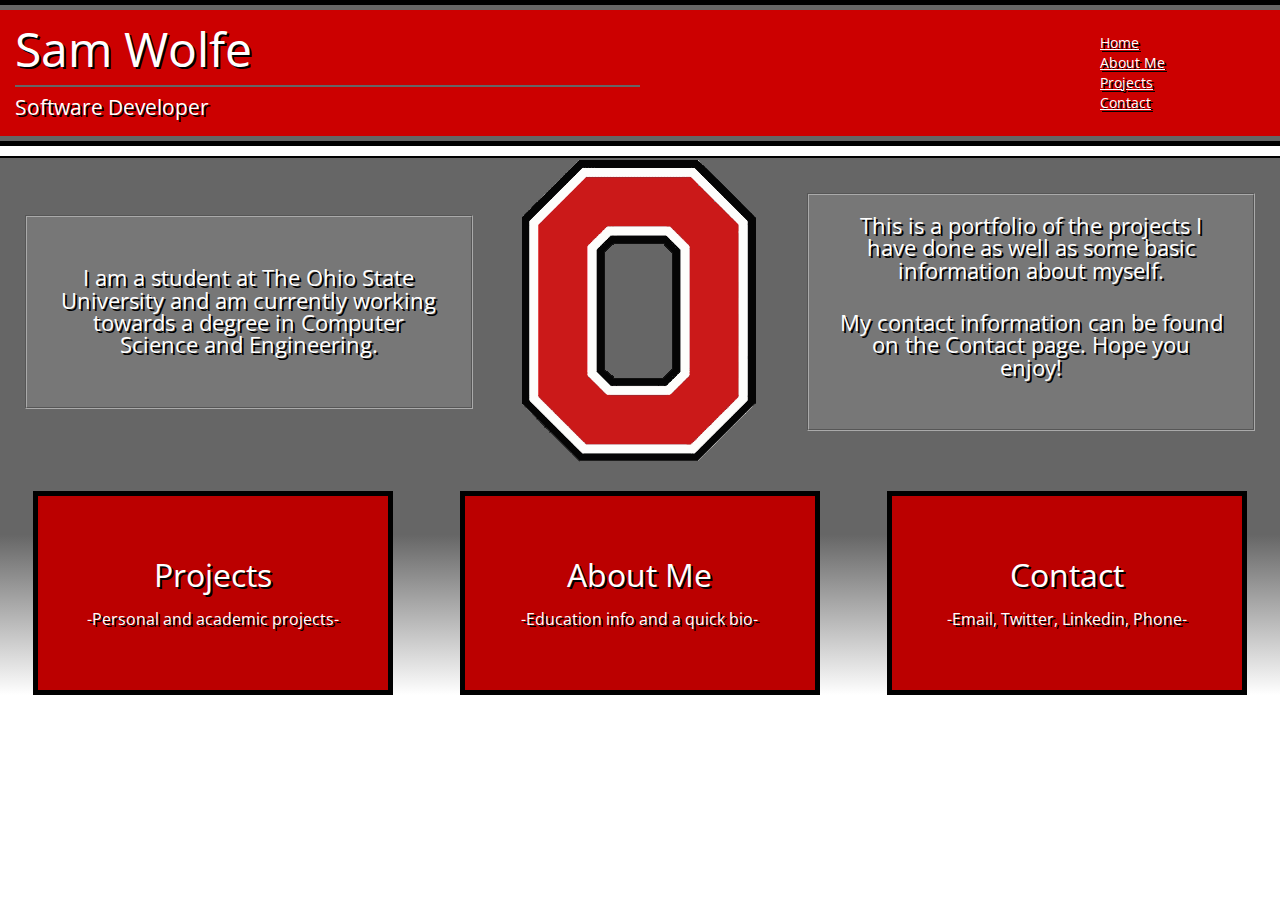
==== index.html @ 7b5d6588 "Adjusted the intro page to sound better." ====
<!DOCTYPE html>
<html>
  <head>
    <meta charset="UTF-8">
    <meta name="viewport" content="width=device-width, initial-scale=1">
    <link href='https://fonts.googleapis.com/css?family=Open+Sans' rel='stylesheet' type='text/css'>
    <link rel="stylesheet" href="css/reset.css">
    <link rel="stylesheet" href="css/style.css">
    <link rel="stylesheet" href="css/responsive.css">
    <title>Portfolio - Contact</title>
  </head>
  <body id="homeBody">

    <header class="lineTitleBlack lineTitleBlackHome">
      <div class="lineTitleGrey">
        <div class="lineTitle"><a href="index.html" id="homepageLink">Sam Wolfe <br><p id="lineTitleSubtext"> Software Developer</a></p>
          <nav id = "desktopNav">
            <ul>
              <li><a href="index.html">Home</a></li>
              <li><a href="about.html">About Me</a></li>
              <li><a href="projects.html">Projects</a></li>
              <li><a href="contact.html">Contact</a></li>
            </ul>
          </nav>
        </div>
      </div>
    </header>

    <div id="homepageHeadingContainer">
      <div class="homeDescription">
        <p></p>
        <p>I am a student at The Ohio State University
        and am currently working towards a degree in
        Computer Science and Engineering.</p>
      </div>
      <img src="img/osu.png" alt="OSU logo"></img>
      <div class="homeDescription">
        <p>This is a portfolio of the projects I have done
           as well as some basic information about myself.</p>
        <p>My contact information can be found on the Contact
         page. Hope you enjoy!</p>
      </div>
    </div>

    <div id="homepageButtonContainer">
      <a href="projects.html">
        <div class="homeButton">
          <p>Projects</p>
          <p class="homeButtonSubtext">-Personal and academic projects-</p>
        </div>
      </a>
      <a href="about.html">
        <div class="homeButton">
          <p>About Me</p>
          <p class="homeButtonSubtext">-Education info and a quick bio-</p>
        </div>
      </a>
      <a href="contact.html">
        <div class="homeButton">
          <p>Contact</p>
          <p class="homeButtonSubtext">-Email, Twitter, Linkedin, Phone-</p>
        </div>
      </a>
    </div>

  </body>
</html>
---- css/style.css ----
/************************************
          BEGIN GENERAL STYLING

**********************************?

/*Default styling for most elements.*/
body{
  background: radial-gradient(ellipse at 70% 70%, #fff 0%,#eee 30%, #ccc 60%, #bbb 100%) fixed;
  font-family: 'Open Sans', sans-serif;
  text-shadow: 2px 2px 0px black;
  color: white;
}

#projectsBody{
  color:black;
}

a{
  color: white;
}

a:checked{
  color: #666;
}


.hide{
  opacity: 0;
}
/*******************************************************
            lineTitle - (Top bar of the page)
*******************************************************/
.lineTitleBlack{
  background-color: black;
  padding: 5px 0 5px 0;
  margin-bottom: 8vh;
}

.lineTitleGrey{
  padding: 5px 0 5px 0;
  background-color: #666;
}

.lineTitle{
  padding: 15px;
  background-color: #cc0000;
  color: white;
  font-size: 3em;
}

#homepageLink{
  text-decoration: none;
}

#lineTitleSubtext{
  display: inline-block;
  border-top-style: solid;
  border-top-width: 2px;
  border-top-color: #666;
  font-size: 1.3rem;
  padding-top: 10px;
  width: 50%;
}

/*******************************************************
            Nav - (Navigation pane on the top bar)
*******************************************************/

#desktopNav{
  float: right;
  font-size: .9rem;
  color: #fff;
  line-height: 20px;
  margin-top: -40px;
  margin-right: 8%;
}

.line{
  background-color: #cc0000;
  border: 5px solid #666;
  border-left-width: 0;
  padding: 3vh;
  color: #fff;
  font-size: 2em;
}

.noStyle{
  text-decoration: none;
  display: block;
}

/*********************************************************

                    START PROJECTS PAGE

  *******************************************************/

/*Maker header flow a bit better with the filter bar
by removing the bottom grey line.*/
.lineTitleBlackProjects{
  background-color: black;
  padding-top: 5px
}

.lineTitleGreyProjects{
  padding-top: 5px;
  background-color: #666;
}

/*Set up the filter lagnuage bar*/
#langNav{
  text-shadow: 1px 1px 0 black;
  display: flex;
  justify-content: center;
  flex-wrap: wrap;
  background-color: #666;
  border-top: 5px solid black;
  border-bottom: 5px solid black;
  color: white;
}

#projectsLabel{
  min-width: 95vw;
  text-align: center;
  padding: 5px 0 10px 0;
  font-size: 2rem;
  border-bottom: 1px dashed black;
}

.langNavButton{
  display:inline-block;
  padding: 5px 10px 5px 10px;
  background-color: #999;
  border: 2px solid black;
  margin: 10px
}

.langNavButton:hover{
  background-color: #ccc;
  cursor: pointer;
}

#buttonAll{
  background-color: #cc0000;
}

#buttonAll:hover{
  background-color: #ee0000;
}

.langNavFilter{
  display:inline-block;
  align-self: flex-start;
  padding: 5px 10px 5px 10px;
  background-color: #cc0000;
  border: 2px solid black;
  margin: 10px 20px 10px 0;
}

.langNavFilter:hover{
  cursor: default;
}

/*BEGIN PROJECT STYLES*/

/*Outer project box style*/
#projectsContainer{
  display: flex;
  flex-wrap: wrap;
  justify-content: center;
}

.projectBox{
  display: flex;
  justify-content: space-around;
  flex-wrap: wrap;
  text-shadow: none;
  background-color: #888;
  padding-top: 10px;
  border: 5px solid #aaa;
  margin: 10px;
  max-width: 430px;
  min-width: 350px;
}

/*Prohect Title*/
.beauty{
  width: 25%;
}

.projectTitle{
  width: 50%;
  text-align: center;
  color: white;
  font-size: 1.5em;
  text-shadow: 1px 1px 0 black;
  border-bottom: 2px solid #444;
  padding-bottom: 5px;
  margin-bottom: 20px;
}

/*Projects links and description*/
.projectInfo{
  display: flex;
  flex-direction: column;
  text-align: center;
  max-width: 50%;
}

.sourceLabel{
  margin-top: 5px;
  padding: 10px 0 10px 0;
  background-color: #cc0000;
  color: white;
  border: 2px solid black;
  border-bottom-width: 0;
}

.directLabel{
  padding: 10px 0 10px 0;
  background-color: #666;
  color: white;
  border: 2px solid black;
  border-bottom-width: 0;
}

.descriptionLabel{
  font-size: .9rem;
  border: 2px solid black;
  padding: 10px;
  background-color: #aaa;
}

/*Project languages list*/

.projectLanguages ul li{
  background-color: #777;
  margin: 5px;
  color: white;
}

.projectLanguages{
  background-color: #999;
  padding: 8px 5px 15px 5px;
  border: 2px groove #aaa;
}
.projectLanguages p{
  font-size: 1.2rem;
  border: 2px groove #aaa;
  margin-bottom: 5px;
  background-color: #aaa;
  padding: 5px;
}

.projectLanguages ul{
  text-align: center;
  line-height: 25px;
}

/*"Click here" Button*/

.projectClickHere{
  margin-top: 20px;
  margin-bottom: -5px;
  background-color: #333;
  color:white;
  width: 100%;
  text-align: center;
  padding: 4px 0 4px 0;
  font-size: .8rem;
  min-height: 20px;
}

.projectClickHere:hover{
  background-color: #aaa;
  cursor: pointer;
}


/*project large view styling*/

#largeViewOne, #largeViewTwo,
#largeViewThree, #largeViewFour{
  display:none;
}

/*Container for all of the items*/
.largeViewContainer{
  text-shadow: 1px 1px 0 black;
  color: white;
  display: flex;
  flex-wrap: wrap;
  flex-flow: column;
  align-items: center;
  background-color: #888;
  border: 5px solid #aaa;
  margin: 10px;
}

/*Title at the top of the box*/

.largeViewTitle{
  min-width: 95vw;
  text-align: center;
  margin-top: 10px;
  font-size: 1.5rem;
  margin-bottom: 15px;
}

/*Contains the Languages and Libraries Lists */
.largeViewContent{
  display: flex;
  justify-content: center;
  flex-wrap: wrap;
}

/*Styling for the Languages list*/
.largeViewLanguages{
  max-width: 20%;
  text-align: center;
  margin-right: 5%;
  min-width: 200px;
}

.redTitle{
  font-size: 1.2rem;
  padding: 10px 0 10px 0;
  background-color: #cc0000;
  border: 2px solid black;
  border-bottom-width: 0;
}

.largeViewLanguagesContent{
  background-color: #aaa;
  border: 2px solid black;
  border-bottom-width: 0;
}

.largeViewLanguagesContent div{
  border-bottom-width: 2px;
  border-bottom-color: black;
  border-bottom-style: solid;
  padding: 5px 0 12px 0;;
}

/*Styling for the source code and direct link list*/
.projectInfoLarge{
    display: flex;
    flex-direction: column;
    text-align: center;
}

.largeViewLinks{
  max-width: 20%;
  min-width: 200px;
  margin-right: 0;
  padding-right: 0;
}

/*Stling for the Libraries list */
.largeViewLibraries{
  max-width: 20%;
  text-align: center;
  margin-left: 5%;
  min-width: 200px;
}

.greyTitle{
  font-size: 1.2rem;
  padding: 10px 0 10px 0;
  background-color: #666;
  border: 2px solid black;
  border-bottom-width: 0;
}

.largeViewLibrariesContent{
  background-color: #aaa;
  border: 2px solid black;
  border-bottom-width: 0;
}

.largeViewLibrariesContent div{
  padding: 5px 0 12px 0;;
}

.listHeader{
  text-shadow: none;
  color: black;
  padding-bottom: 5px;
}

.libraryLink{
  border-bottom: 2px solid black;
}

.libraryLink a{
  text-shadow: none;
  color: black;
  font-size: .9rem;
}

/*Styling for the Commentary and Philosophy sections */
.largeViewFooter{
  display: flex;
  flex-wrap: wrap;
  justify-content: center;
  text-align: center;
  margin: 30px 0 30px 0;
}

/*Styling for Philosophy section */
.largeViewPhilosophy{
  background-color: #aaa;
  width: 25%;
  margin-right: 2%;
  border: 2px solid black;
  min-width: 250px;
}

.redTitleNoBorder{
  font-size: 1.2rem;
  padding: 10px 0 10px 0;
  background-color: #cc0000;
}

.largeViewPhilContent{
  text-align: left;
  padding: 5px 0 10px 10%;
  border-top: 2px solid black;
}

.largeViewPhilContent li{
  margin-top: 10px;
  list-style: inside;
}

/*Styling for Commentary section */
.greyTitleNoBorder{
  font-size: 1.2rem;
  padding: 10px 0 10px 0;
  background-color: #666;
}

.largeViewCommentary{
  background-color: #aaa;
  width: 25%;
  margin-left: 2%;
  border: 2px solid black;
  min-width: 250px;
}

.largeViewCommContent{
  border-top: 2px solid black;
  line-height: 20px;
  text-align: left;
  padding: 10px 5px 0 5px;
}

#buttonReturn{
  display:none;
  padding: 10px 20px 10px 20px;
  background-color: #cc0000;
  border: 2px solid black;
  margin: 10px
}

#buttonReturn:hover{
  background-color: #ee0000;
  cursor: pointer;
}

#mobileReturn{
  display: none;
  justify-content: space-around;
  color: white;
  background-color: black;
  text-shadow: none;
  text-align: center;
  padding: 10px 0 10px 0;
  font-size: .9em;
}

#mobileReturn a{
  margin-top: 5px;
}

/**************************************

      ABOUT PAGE

******************************************/
/*Adjust the spacing between the image and the top bar*/
.lineTitleBlackAbout{
  margin-bottom: 5px;
}

/*This contains the image and nav bar*/
#aboutImageDiv{
  width: 100%;
  background: linear-gradient(to right, #666 40%,#bb0000) fixed;
  padding: 20px 0;
  border-top: 2px solid black;
  border-bottom: 2px solid black;
}

/*Flex container for the imkage div and nav bar*/
#aboutHeading{
  display: flex;
  flex-wrap: wrap;
  align-items: center;
  justify-content: center;
}

/*Styling for nav list*/
#aboutNavList{
  margin-left: 3%;
  width: 180px;
  background: linear-gradient(180deg, #cc0000 30%, #666, #666);
  list-style: none;
  text-align: center;
  border: 3px solid black;
}

#aboutNavList li{
  padding: 12% 0;
}

.redBackground{
  background-color: #cc0000;
}

.redBackground:hover{
  background-color: #ee0000;
}

.greyBackground:hover{
  background-color: #777;
}

.lightGreyBackground{
  background-color: #666;
}

.lightGreyBackground:hover{
  background-color: #777;
}

.topBorder{
  border-top: 2px solid black;
}


/*Styling for the image*/
#aboutImage{
  display: block;
  border-radius: 100%;
  max-width: 200px
}

/*Container for everything below the image div */
#aboutContent{
  display: flex;
  flex-wrap: wrap;
  align-items: center;
  flex-flow: column;
  justify-content: space-around;
  margin: 20px auto;
}

/*Bio paragraph, red box*/
.bioParagraph{
  width: 100%;
  text-align: center;
  margin-top: 15px;
}

/*Styling for all boxes*/
.interests{
  background-color: #666;
  border: 3px solid black;
  margin-top: 20px;
  width: 80%;
}

/*Styling for only the top box*/
.intTop{
  background-color: #cc0000;
  border: 3px solid black;
  display: flex;
  flex-wrap: wrap;
  justify-content: center;
  align-items: center;
}

/*Styling for the lists in the first box*/
.bioList{
  display: block;
  list-style: circle;
  margin: 0 10%;
  padding-bottom: 20px;
}

.bioList li{
  margin-top: 10px;
}

/*Styling for the prargraphs in the last boxes*/
.interestsParagraph{
  padding: 40px 10% 20px 10%;
  text-align: center;
}

/********************************************

            BEGIN CONTACT PAGE

***********************************************/

/*Styling for the images*/
.contactImage{
  width: 200px;
  padding: 0 20px 20px 20px;
  border-bottom: 2px solid black;
}


/*Flex container for images and description*/
#contactContainer{
  display: flex;
  flex-wrap: wrap;
  justify-content: space-around;
  align-items: center;
}

.lineTitleBlackContact{
  background-color: black;
  padding: 5px 0 5px 0;
  margin-bottom: 8vh;
  margin-bottom: 150px;
}

.contactDescription{
  text-align: center;
  padding: 20px 0;
  text-shadow: none;
  font-size: 1.5em;
  color: black;
}

.contactInfo{

  text-align: center;
  padding: 40px;
}

#contactInfoContainer{
  background: linear-gradient(#666 30%, #fff) fixed;
  color: black;
  text-shadow: none;
}

/*The follow code is used only for the sticky footer*/
html,body{
  height: 100%;
}

.page-wrap{
  min-height: 100%;
  margin-bottom: -150px
}

.page-wrap:after{
  content: "";
  display: block;
}

#contactInfoContainer, .page-wrap:after{
  height: 150px;
}


/*********************************

      HOME PAGE STYLING

  ********************************/

/*White background looks better on this particular page*/
#homeBody{
  background: none;
}

/*Margin between the top bar and the content*/
.lineTitleBlackHome{
  margin-bottom: 10px;
}

/*Contains the two info boxes and the OSU logo*/
#homepageHeadingContainer{
  background-color: #666;
  border-top: 2px solid black;
  font-size: 1.4em;
  display: flex;
  flex-wrap: wrap;
  justify-content: space-around;
  align-items: center;
}

/*The following are all for the info boxes*/
.homeDescription{
  text-align: center;
  background-color: #777;
  width: 30%;
  padding: 20px 30px;
  border: 2px groove #aaa;
  min-width: 250px;
}

.homeDescription p{
  padding-bottom: 30px;
}



/*Container for the navigation buttons*/
#homepageButtonContainer{
  display: flex;
  flex-wrap: wrap;
  justify-content: space-around;
  align-items: center;
  background: linear-gradient(#666 30%, #fff);
}

/*Styling for the buttons*/
.homeButton{
  background-color: #bb0000;
  border: 5px solid black;
  font-size: 2em;
  margin-top: 25px;
  width: 30%;
  min-width: 350px;
  padding: 7vh 0;
  text-align: center;
}

#homepageButtonContainer a{
  text-decoration: none;
}

/*Hover styling for the buttons*/
.homeButton:hover{
  background-color: #ee0000;
}

.homeButtonSubtext{
  margin-top: 20px;
  font-size: .5em;
}
---- css/responsive.css ----
/***************************************
          Media Queries
***************************************/

/************************************************************
              Tablet - Landscape
************************************************************/
@media screen and (max-width: 1025px)
              and (min-height: 721px){

}

/************************************************************
              Tablet - Portrait
************************************************************/
@media screen and (max-width: 957px) /*768*/
  {


  #desktopNav{
    display: none;
  }

/*Adjust the title bar, center the text and remove the margin.*/
  .lineTitleBlack, .lineTitleBlackProjects{
    margin: 0px;
    text-align: center;
  }

  .lineTitleBlackContact{
    margin-bottom: 0px;
    text-align: center;
  }

  #mobileReturn{
    display: flex;
    margin-bottom: 20px;
  }

  .largeViewLanguages, .largeViewLinks, .largeViewLibraries, .largeViewFooter,
  .largeViewPhilosophy, .largeViewCommentary{
    margin: 5px;
  }

  #homepageHeadingContainer, #homepageButtonContainer{
    flex-flow: column;
  }

  #homepageHeadingContainer img{
    margin-top: 20px;
  }

  .homeDescription{
    margin-top: 20px;
  }
}

/************************************************************
    Widescreen/Low Height Monitor improvements
************************************************************/

@media screen and (max-height: 720px){

  /*Collapse the space between the title bar and leftColumn buttons
  as well as reduce the space internally between the leftColumn buttons. */

  .lineTitleBlack{
    margin-bottom: 1vh;
  }

}

/************************************************************
              Mobile Phone - Portrait
************************************************************/

@media screen and (max-height: 736px)
              and (max-width: 414px){


  /*Projects Page */

  .projectBox{
    margin: 5px 0 5px 0;
    min-width: 250px;
  }

  .projectInfo{
    justify-content: center;
    max-width: 50%;
  }

  .largeViewLanguages, .largeViewLinks, .largeViewLibraries, .largeViewFooter,
  .largeViewPhilosophy, .largeViewCommentary{
    margin: 5px 0 5px 0;
  }

  /*About page*/

  .interests{
    width: 100%;
    border: 2px 0 solid black;
  }

  .interestsParagraph{
    padding: 40px 4% 20px 4%;
  }

  #aboutNavList{
    margin: none;
    margin-top: 10px;
  }

  .lineTitleBlackContact{
    margin-bottom: 0px;
    text-align: center;
  }

  #mobileReturn{
    margin-bottom: 10px;
  }

  #homepageHeadingContainer img{
      width: 100px;
  }

  .homeDescription{
    min-width: 250px;
    margin: none;
    border-left: none;
    border-right: none;
    font-size: .8em;
  }

  .homeButton{
    min-width: 280px;
  }

}

/************************************************************
              Mobile Phone - Landscape
************************************************************/

@media screen and (max-height: 436px)
              and (max-width: 774px)
              and (min-width: 414px)
                {

/*Reduce the title bar and text size*/
  .lineTitle{
    padding: 8px;
    font-size: 2em;
  }

  #lineTitleSubtext{
    font-size: 1rem;
  }

  .line{
    font-size: 4vh;
    padding: 1.8vh;
  }

/*Make the large view look a little better when in phone landscape mode */
  .largeViewLibraries{
    margin-top: 10px;
  }
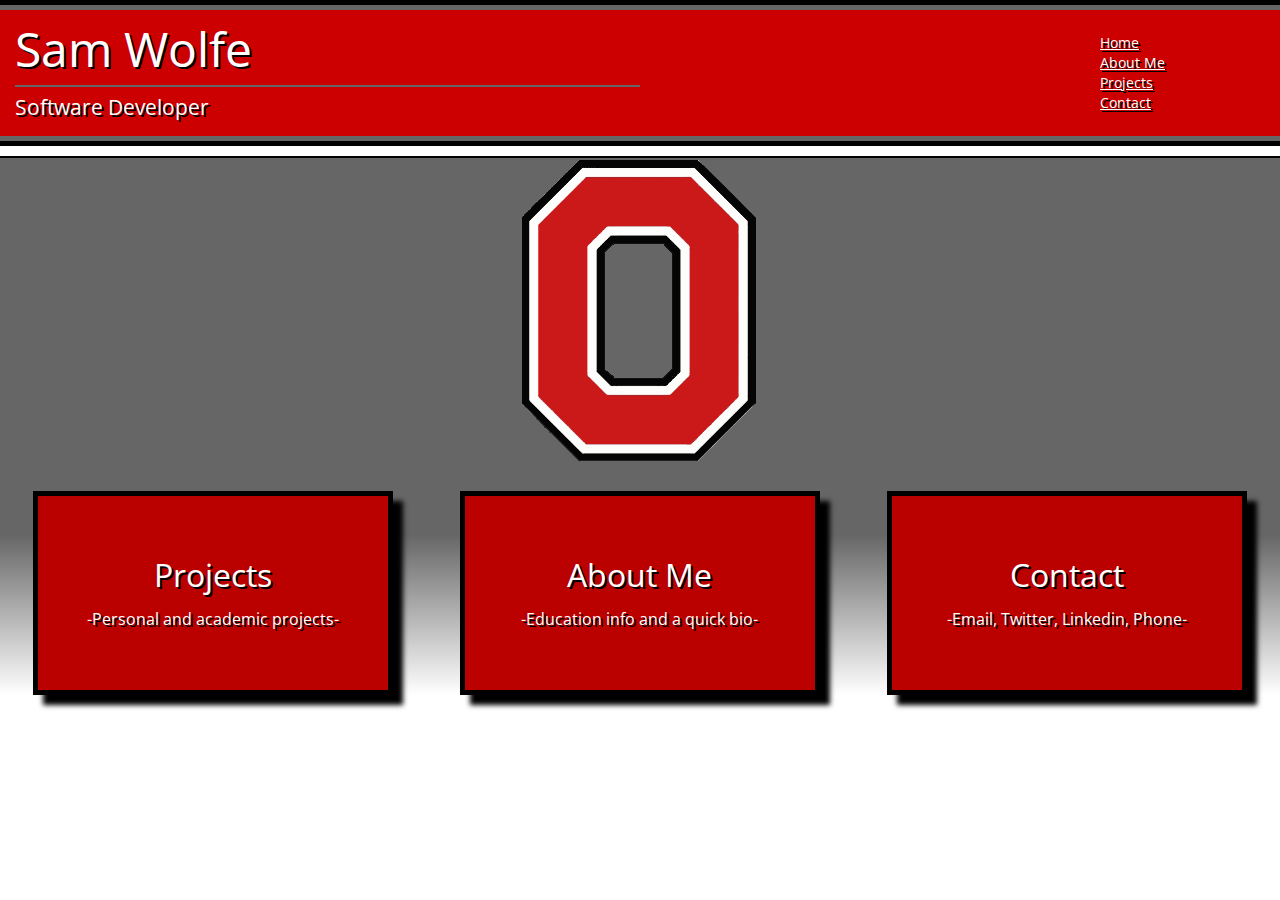
==== commit 00eb66e6: "Removed the text on the index page" ====
--- a/index.html
+++ b/index.html
@@ -27,19 +27,7 @@
     </header>
 
     <div id="homepageHeadingContainer">
-      <div class="homeDescription">
-        <p></p>
-        <p>I am a student at The Ohio State University
-        and am currently working towards a degree in
-        Computer Science and Engineering.</p>
-      </div>
       <img src="img/osu.png" alt="OSU logo"></img>
-      <div class="homeDescription">
-        <p>This is a portfolio of the projects I have done
-           as well as some basic information about myself.</p>
-        <p>My contact information can be found on the Contact
-         page. Hope you enjoy!</p>
-      </div>
     </div>
 
     <div id="homepageButtonContainer">
--- a/css/style.css
+++ b/css/style.css
@@ -103,7 +103,7 @@
   padding-top: 5px
 }
 
-.lineTitleGreyProjects{
+.lineTitleGreyProjects, .lineTitleGreyContact{
   padding-top: 5px;
   background-color: #666;
 }
@@ -482,6 +482,21 @@
 }
 
 #mobileReturn a{
+  margin-top: 5px;
+}
+
+#mobileReturnContact{
+  display: none;
+  justify-content: space-around;
+  color: white;
+  background-color: black;
+  text-shadow: none;
+  text-align: center;
+  padding: 10px 0 10px 0;
+  font-size: .9em;
+}
+
+#mobileReturnContact a{
   margin-top: 5px;
 }
 
@@ -742,6 +757,7 @@
   min-width: 350px;
   padding: 7vh 0;
   text-align: center;
+  box-shadow: 10px 10px 5px black;
 }
 
 #homepageButtonContainer a{
--- a/css/responsive.css
+++ b/css/responsive.css
@@ -34,7 +34,16 @@
 
   #mobileReturn{
     display: flex;
+    margin-bottom: 0px;
+  }
+
+  #mobileReturnContact{
+    display: flex;
     margin-bottom: 20px;
+  }
+
+  .bottomMargin{
+    margin-bottom: 10px;
   }
 
   .largeViewLanguages, .largeViewLinks, .largeViewLibraries, .largeViewFooter,
@@ -116,10 +125,6 @@
     text-align: center;
   }
 
-  #mobileReturn{
-    margin-bottom: 10px;
-  }
-
   #homepageHeadingContainer img{
       width: 100px;
   }
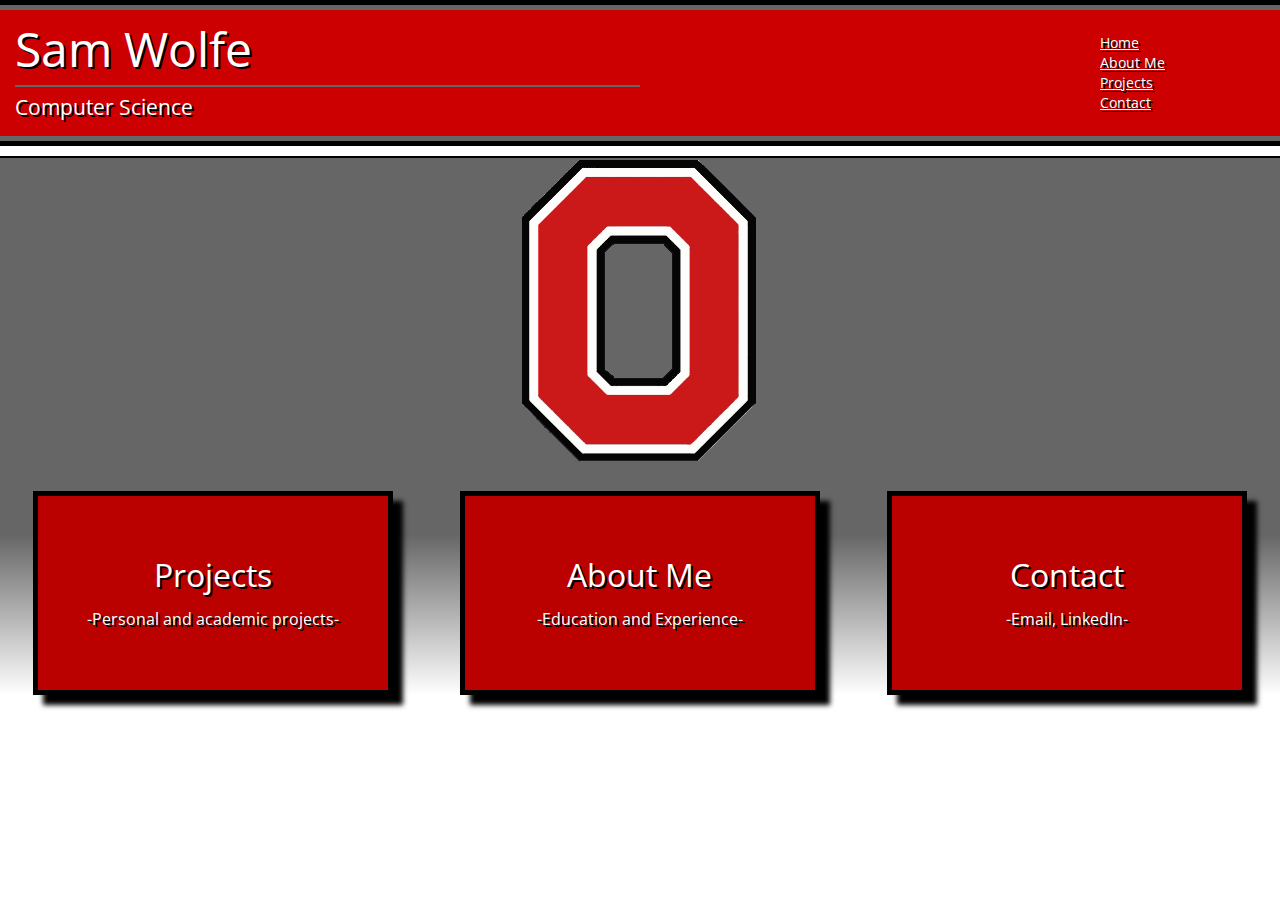
==== commit 99c6695d: "Add files via upload" ====
--- a/index.html
+++ b/index.html
@@ -1,55 +1,55 @@
-<!DOCTYPE html>
-<html>
-  <head>
-    <meta charset="UTF-8">
-    <meta name="viewport" content="width=device-width, initial-scale=1">
-    <link href='https://fonts.googleapis.com/css?family=Open+Sans' rel='stylesheet' type='text/css'>
-    <link rel="stylesheet" href="css/reset.css">
-    <link rel="stylesheet" href="css/style.css">
-    <link rel="stylesheet" href="css/responsive.css">
-    <title>Portfolio - Contact</title>
-  </head>
-  <body id="homeBody">
-
-    <header class="lineTitleBlack lineTitleBlackHome">
-      <div class="lineTitleGrey">
-        <div class="lineTitle"><a href="index.html" id="homepageLink">Sam Wolfe <br><p id="lineTitleSubtext"> Software Developer</a></p>
-          <nav id = "desktopNav">
-            <ul>
-              <li><a href="index.html">Home</a></li>
-              <li><a href="about.html">About Me</a></li>
-              <li><a href="projects.html">Projects</a></li>
-              <li><a href="contact.html">Contact</a></li>
-            </ul>
-          </nav>
-        </div>
-      </div>
-    </header>
-
-    <div id="homepageHeadingContainer">
-      <img src="img/osu.png" alt="OSU logo"></img>
-    </div>
-
-    <div id="homepageButtonContainer">
-      <a href="projects.html">
-        <div class="homeButton">
-          <p>Projects</p>
-          <p class="homeButtonSubtext">-Personal and academic projects-</p>
-        </div>
-      </a>
-      <a href="about.html">
-        <div class="homeButton">
-          <p>About Me</p>
-          <p class="homeButtonSubtext">-Education info and a quick bio-</p>
-        </div>
-      </a>
-      <a href="contact.html">
-        <div class="homeButton">
-          <p>Contact</p>
-          <p class="homeButtonSubtext">-Email, Twitter, Linkedin, Phone-</p>
-        </div>
-      </a>
-    </div>
-
-  </body>
-</html>
+<!DOCTYPE html>
+<html>
+  <head>
+    <meta charset="UTF-8">
+    <meta name="viewport" content="width=device-width, initial-scale=1">
+    <link href='https://fonts.googleapis.com/css?family=Open+Sans' rel='stylesheet' type='text/css'>
+    <link rel="stylesheet" href="css/reset.css">
+    <link rel="stylesheet" href="css/style.css">
+    <link rel="stylesheet" href="css/responsive.css">
+    <title>Portfolio - Contact</title>
+  </head>
+  <body id="homeBody">
+
+    <header class="lineTitleBlack lineTitleBlackHome">
+      <div class="lineTitleGrey">
+        <div class="lineTitle"><a href="index.html" id="homepageLink">Sam Wolfe <br><p id="lineTitleSubtext"> Computer Science</a></p>
+          <nav id = "desktopNav">
+            <ul>
+              <li><a href="index.html">Home</a></li>
+              <li><a href="about.html">About Me</a></li>
+              <li><a href="projects.html">Projects</a></li>
+              <li><a href="contact.html">Contact</a></li>
+            </ul>
+          </nav>
+        </div>
+      </div>
+    </header>
+
+    <div id="homepageHeadingContainer">
+      <img src="img/osu.png" alt="OSU logo"></img>
+    </div>
+
+    <div id="homepageButtonContainer">
+      <a href="projects.html">
+        <div class="homeButton">
+          <p>Projects</p>
+          <p class="homeButtonSubtext">-Personal and academic projects-</p>
+        </div>
+      </a>
+      <a href="about.html">
+        <div class="homeButton">
+          <p>About Me</p>
+          <p class="homeButtonSubtext">-Education and Experience-</p>
+        </div>
+      </a>
+      <a href="contact.html">
+        <div class="homeButton">
+          <p>Contact</p>
+          <p class="homeButtonSubtext">-Email, LinkedIn-</p>
+        </div>
+      </a>
+    </div>
+
+  </body>
+</html>
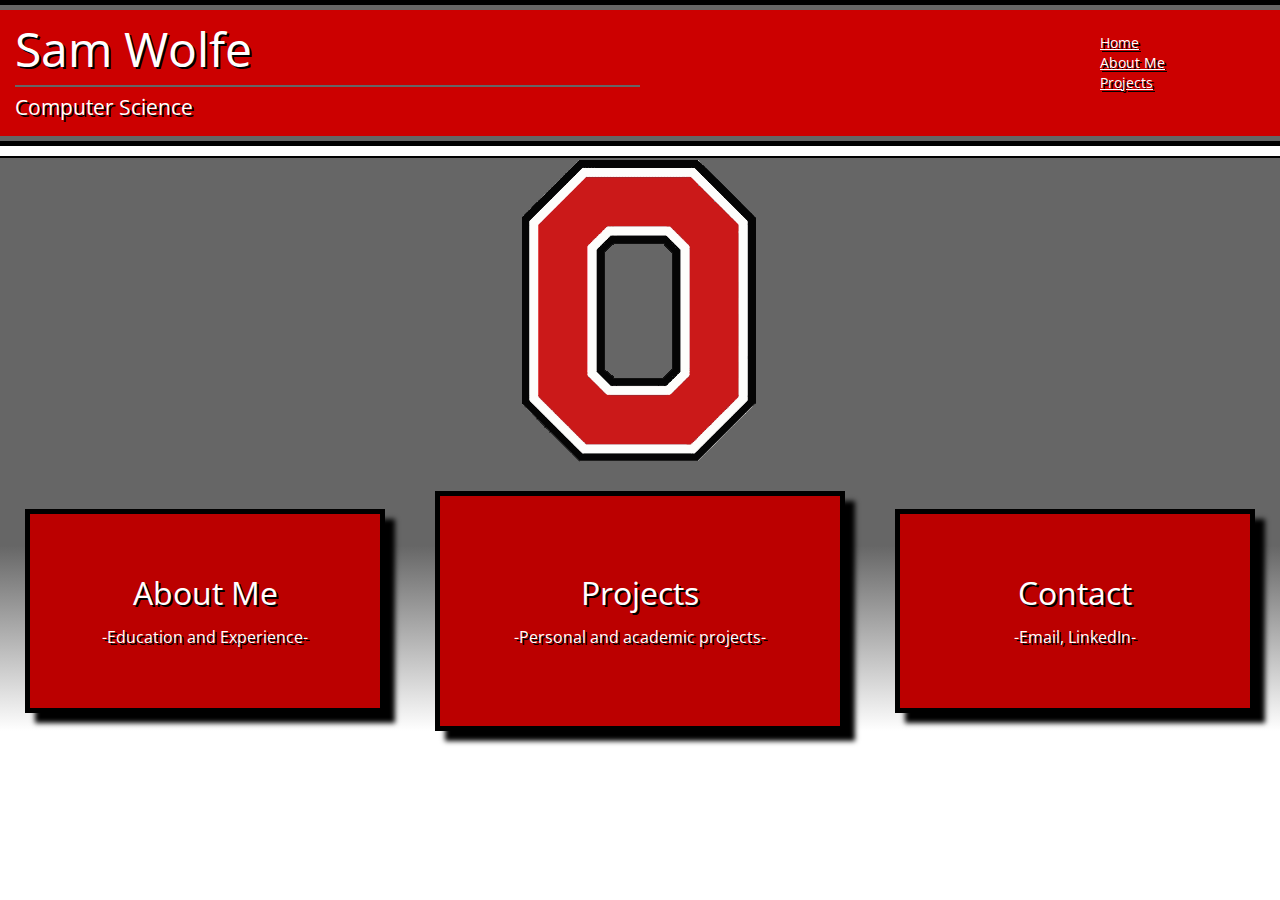
==== commit 7a8ec954: "Contact Page Removed" ====
--- a/index.html
+++ b/index.html
@@ -19,7 +19,6 @@
               <li><a href="index.html">Home</a></li>
               <li><a href="about.html">About Me</a></li>
               <li><a href="projects.html">Projects</a></li>
-              <li><a href="contact.html">Contact</a></li>
             </ul>
           </nav>
         </div>
@@ -31,19 +30,19 @@
     </div>
 
     <div id="homepageButtonContainer">
-      <a href="projects.html">
-        <div class="homeButton">
-          <p>Projects</p>
-          <p class="homeButtonSubtext">-Personal and academic projects-</p>
-        </div>
-      </a>
       <a href="about.html">
         <div class="homeButton">
           <p>About Me</p>
           <p class="homeButtonSubtext">-Education and Experience-</p>
         </div>
       </a>
-      <a href="contact.html">
+      <a href="projects.html">
+          <div class="homeButton homeButtonProjects">
+            <p>Projects</p>
+            <p class="homeButtonSubtext subtextProject">-Personal and academic projects-</p>
+          </div>
+        </a>
+      <a href="about.html">
         <div class="homeButton">
           <p>Contact</p>
           <p class="homeButtonSubtext">-Email, LinkedIn-</p>
--- a/css/style.css
+++ b/css/style.css
@@ -1,775 +1,822 @@
-
-/************************************
-          BEGIN GENERAL STYLING
-
-**********************************?
-
-/*Default styling for most elements.*/
-body{
-  background: radial-gradient(ellipse at 70% 70%, #fff 0%,#eee 30%, #ccc 60%, #bbb 100%) fixed;
-  font-family: 'Open Sans', sans-serif;
-  text-shadow: 2px 2px 0px black;
-  color: white;
-}
-
-#projectsBody{
-  color:black;
-}
-
-a{
-  color: white;
-}
-
-a:checked{
-  color: #666;
-}
-
-
-.hide{
-  opacity: 0;
-}
-/*******************************************************
-            lineTitle - (Top bar of the page)
-*******************************************************/
-.lineTitleBlack{
-  background-color: black;
-  padding: 5px 0 5px 0;
-  margin-bottom: 8vh;
-}
-
-.lineTitleGrey{
-  padding: 5px 0 5px 0;
-  background-color: #666;
-}
-
-.lineTitle{
-  padding: 15px;
-  background-color: #cc0000;
-  color: white;
-  font-size: 3em;
-}
-
-#homepageLink{
-  text-decoration: none;
-}
-
-#lineTitleSubtext{
-  display: inline-block;
-  border-top-style: solid;
-  border-top-width: 2px;
-  border-top-color: #666;
-  font-size: 1.3rem;
-  padding-top: 10px;
-  width: 50%;
-}
-
-/*******************************************************
-            Nav - (Navigation pane on the top bar)
-*******************************************************/
-
-#desktopNav{
-  float: right;
-  font-size: .9rem;
-  color: #fff;
-  line-height: 20px;
-  margin-top: -40px;
-  margin-right: 8%;
-}
-
-.line{
-  background-color: #cc0000;
-  border: 5px solid #666;
-  border-left-width: 0;
-  padding: 3vh;
-  color: #fff;
-  font-size: 2em;
-}
-
-.noStyle{
-  text-decoration: none;
-  display: block;
-}
-
-/*********************************************************
-
-                    START PROJECTS PAGE
-
-  *******************************************************/
-
-/*Maker header flow a bit better with the filter bar
-by removing the bottom grey line.*/
-.lineTitleBlackProjects{
-  background-color: black;
-  padding-top: 5px
-}
-
-.lineTitleGreyProjects, .lineTitleGreyContact{
-  padding-top: 5px;
-  background-color: #666;
-}
-
-/*Set up the filter lagnuage bar*/
-#langNav{
-  text-shadow: 1px 1px 0 black;
-  display: flex;
-  justify-content: center;
-  flex-wrap: wrap;
-  background-color: #666;
-  border-top: 5px solid black;
-  border-bottom: 5px solid black;
-  color: white;
-}
-
-#projectsLabel{
-  min-width: 95vw;
-  text-align: center;
-  padding: 5px 0 10px 0;
-  font-size: 2rem;
-  border-bottom: 1px dashed black;
-}
-
-.langNavButton{
-  display:inline-block;
-  padding: 5px 10px 5px 10px;
-  background-color: #999;
-  border: 2px solid black;
-  margin: 10px
-}
-
-.langNavButton:hover{
-  background-color: #ccc;
-  cursor: pointer;
-}
-
-#buttonAll{
-  background-color: #cc0000;
-}
-
-#buttonAll:hover{
-  background-color: #ee0000;
-}
-
-.langNavFilter{
-  display:inline-block;
-  align-self: flex-start;
-  padding: 5px 10px 5px 10px;
-  background-color: #cc0000;
-  border: 2px solid black;
-  margin: 10px 20px 10px 0;
-}
-
-.langNavFilter:hover{
-  cursor: default;
-}
-
-/*BEGIN PROJECT STYLES*/
-
-/*Outer project box style*/
-#projectsContainer{
-  display: flex;
-  flex-wrap: wrap;
-  justify-content: center;
-}
-
-.projectBox{
-  display: flex;
-  justify-content: space-around;
-  flex-wrap: wrap;
-  text-shadow: none;
-  background-color: #888;
-  padding-top: 10px;
-  border: 5px solid #aaa;
-  margin: 10px;
-  max-width: 430px;
-  min-width: 350px;
-}
-
-/*Prohect Title*/
-.beauty{
-  width: 25%;
-}
-
-.projectTitle{
-  width: 50%;
-  text-align: center;
-  color: white;
-  font-size: 1.5em;
-  text-shadow: 1px 1px 0 black;
-  border-bottom: 2px solid #444;
-  padding-bottom: 5px;
-  margin-bottom: 20px;
-}
-
-/*Projects links and description*/
-.projectInfo{
-  display: flex;
-  flex-direction: column;
-  text-align: center;
-  max-width: 50%;
-}
-
-.sourceLabel{
-  margin-top: 5px;
-  padding: 10px 0 10px 0;
-  background-color: #cc0000;
-  color: white;
-  border: 2px solid black;
-  border-bottom-width: 0;
-}
-
-.directLabel{
-  padding: 10px 0 10px 0;
-  background-color: #666;
-  color: white;
-  border: 2px solid black;
-  border-bottom-width: 0;
-}
-
-.descriptionLabel{
-  font-size: .9rem;
-  border: 2px solid black;
-  padding: 10px;
-  background-color: #aaa;
-}
-
-/*Project languages list*/
-
-.projectLanguages ul li{
-  background-color: #777;
-  margin: 5px;
-  color: white;
-}
-
-.projectLanguages{
-  background-color: #999;
-  padding: 8px 5px 15px 5px;
-  border: 2px groove #aaa;
-}
-.projectLanguages p{
-  font-size: 1.2rem;
-  border: 2px groove #aaa;
-  margin-bottom: 5px;
-  background-color: #aaa;
-  padding: 5px;
-}
-
-.projectLanguages ul{
-  text-align: center;
-  line-height: 25px;
-}
-
-/*"Click here" Button*/
-
-.projectClickHere{
-  margin-top: 20px;
-  margin-bottom: -5px;
-  background-color: #333;
-  color:white;
-  width: 100%;
-  text-align: center;
-  padding: 4px 0 4px 0;
-  font-size: .8rem;
-  min-height: 20px;
-}
-
-.projectClickHere:hover{
-  background-color: #aaa;
-  cursor: pointer;
-}
-
-
-/*project large view styling*/
-
-#largeViewOne, #largeViewTwo,
-#largeViewThree, #largeViewFour{
-  display:none;
-}
-
-/*Container for all of the items*/
-.largeViewContainer{
-  text-shadow: 1px 1px 0 black;
-  color: white;
-  display: flex;
-  flex-wrap: wrap;
-  flex-flow: column;
-  align-items: center;
-  background-color: #888;
-  border: 5px solid #aaa;
-  margin: 10px;
-}
-
-/*Title at the top of the box*/
-
-.largeViewTitle{
-  min-width: 95vw;
-  text-align: center;
-  margin-top: 10px;
-  font-size: 1.5rem;
-  margin-bottom: 15px;
-}
-
-/*Contains the Languages and Libraries Lists */
-.largeViewContent{
-  display: flex;
-  justify-content: center;
-  flex-wrap: wrap;
-}
-
-/*Styling for the Languages list*/
-.largeViewLanguages{
-  max-width: 20%;
-  text-align: center;
-  margin-right: 5%;
-  min-width: 200px;
-}
-
-.redTitle{
-  font-size: 1.2rem;
-  padding: 10px 0 10px 0;
-  background-color: #cc0000;
-  border: 2px solid black;
-  border-bottom-width: 0;
-}
-
-.largeViewLanguagesContent{
-  background-color: #aaa;
-  border: 2px solid black;
-  border-bottom-width: 0;
-}
-
-.largeViewLanguagesContent div{
-  border-bottom-width: 2px;
-  border-bottom-color: black;
-  border-bottom-style: solid;
-  padding: 5px 0 12px 0;;
-}
-
-/*Styling for the source code and direct link list*/
-.projectInfoLarge{
-    display: flex;
-    flex-direction: column;
-    text-align: center;
-}
-
-.largeViewLinks{
-  max-width: 20%;
-  min-width: 200px;
-  margin-right: 0;
-  padding-right: 0;
-}
-
-/*Stling for the Libraries list */
-.largeViewLibraries{
-  max-width: 20%;
-  text-align: center;
-  margin-left: 5%;
-  min-width: 200px;
-}
-
-.greyTitle{
-  font-size: 1.2rem;
-  padding: 10px 0 10px 0;
-  background-color: #666;
-  border: 2px solid black;
-  border-bottom-width: 0;
-}
-
-.largeViewLibrariesContent{
-  background-color: #aaa;
-  border: 2px solid black;
-  border-bottom-width: 0;
-}
-
-.largeViewLibrariesContent div{
-  padding: 5px 0 12px 0;;
-}
-
-.listHeader{
-  text-shadow: none;
-  color: black;
-  padding-bottom: 5px;
-}
-
-.libraryLink{
-  border-bottom: 2px solid black;
-}
-
-.libraryLink a{
-  text-shadow: none;
-  color: black;
-  font-size: .9rem;
-}
-
-/*Styling for the Commentary and Philosophy sections */
-.largeViewFooter{
-  display: flex;
-  flex-wrap: wrap;
-  justify-content: center;
-  text-align: center;
-  margin: 30px 0 30px 0;
-}
-
-/*Styling for Philosophy section */
-.largeViewPhilosophy{
-  background-color: #aaa;
-  width: 25%;
-  margin-right: 2%;
-  border: 2px solid black;
-  min-width: 250px;
-}
-
-.redTitleNoBorder{
-  font-size: 1.2rem;
-  padding: 10px 0 10px 0;
-  background-color: #cc0000;
-}
-
-.largeViewPhilContent{
-  text-align: left;
-  padding: 5px 0 10px 10%;
-  border-top: 2px solid black;
-}
-
-.largeViewPhilContent li{
-  margin-top: 10px;
-  list-style: inside;
-}
-
-/*Styling for Commentary section */
-.greyTitleNoBorder{
-  font-size: 1.2rem;
-  padding: 10px 0 10px 0;
-  background-color: #666;
-}
-
-.largeViewCommentary{
-  background-color: #aaa;
-  width: 25%;
-  margin-left: 2%;
-  border: 2px solid black;
-  min-width: 250px;
-}
-
-.largeViewCommContent{
-  border-top: 2px solid black;
-  line-height: 20px;
-  text-align: left;
-  padding: 10px 5px 0 5px;
-}
-
-#buttonReturn{
-  display:none;
-  padding: 10px 20px 10px 20px;
-  background-color: #cc0000;
-  border: 2px solid black;
-  margin: 10px
-}
-
-#buttonReturn:hover{
-  background-color: #ee0000;
-  cursor: pointer;
-}
-
-#mobileReturn{
-  display: none;
-  justify-content: space-around;
-  color: white;
-  background-color: black;
-  text-shadow: none;
-  text-align: center;
-  padding: 10px 0 10px 0;
-  font-size: .9em;
-}
-
-#mobileReturn a{
-  margin-top: 5px;
-}
-
-#mobileReturnContact{
-  display: none;
-  justify-content: space-around;
-  color: white;
-  background-color: black;
-  text-shadow: none;
-  text-align: center;
-  padding: 10px 0 10px 0;
-  font-size: .9em;
-}
-
-#mobileReturnContact a{
-  margin-top: 5px;
-}
-
-/**************************************
-
-      ABOUT PAGE
-
-******************************************/
-/*Adjust the spacing between the image and the top bar*/
-.lineTitleBlackAbout{
-  margin-bottom: 5px;
-}
-
-/*This contains the image and nav bar*/
-#aboutImageDiv{
-  width: 100%;
-  background: linear-gradient(to right, #666 40%,#bb0000) fixed;
-  padding: 20px 0;
-  border-top: 2px solid black;
-  border-bottom: 2px solid black;
-}
-
-/*Flex container for the imkage div and nav bar*/
-#aboutHeading{
-  display: flex;
-  flex-wrap: wrap;
-  align-items: center;
-  justify-content: center;
-}
-
-/*Styling for nav list*/
-#aboutNavList{
-  margin-left: 3%;
-  width: 180px;
-  background: linear-gradient(180deg, #cc0000 30%, #666, #666);
-  list-style: none;
-  text-align: center;
-  border: 3px solid black;
-}
-
-#aboutNavList li{
-  padding: 12% 0;
-}
-
-.redBackground{
-  background-color: #cc0000;
-}
-
-.redBackground:hover{
-  background-color: #ee0000;
-}
-
-.greyBackground:hover{
-  background-color: #777;
-}
-
-.lightGreyBackground{
-  background-color: #666;
-}
-
-.lightGreyBackground:hover{
-  background-color: #777;
-}
-
-.topBorder{
-  border-top: 2px solid black;
-}
-
-
-/*Styling for the image*/
-#aboutImage{
-  display: block;
-  border-radius: 100%;
-  max-width: 200px
-}
-
-/*Container for everything below the image div */
-#aboutContent{
-  display: flex;
-  flex-wrap: wrap;
-  align-items: center;
-  flex-flow: column;
-  justify-content: space-around;
-  margin: 20px auto;
-}
-
-/*Bio paragraph, red box*/
-.bioParagraph{
-  width: 100%;
-  text-align: center;
-  margin-top: 15px;
-}
-
-/*Styling for all boxes*/
-.interests{
-  background-color: #666;
-  border: 3px solid black;
-  margin-top: 20px;
-  width: 80%;
-}
-
-/*Styling for only the top box*/
-.intTop{
-  background-color: #cc0000;
-  border: 3px solid black;
-  display: flex;
-  flex-wrap: wrap;
-  justify-content: center;
-  align-items: center;
-}
-
-/*Styling for the lists in the first box*/
-.bioList{
-  display: block;
-  list-style: circle;
-  margin: 0 10%;
-  padding-bottom: 20px;
-}
-
-.bioList li{
-  margin-top: 10px;
-}
-
-/*Styling for the prargraphs in the last boxes*/
-.interestsParagraph{
-  padding: 40px 10% 20px 10%;
-  text-align: center;
-}
-
-/********************************************
-
-            BEGIN CONTACT PAGE
-
-***********************************************/
-
-/*Styling for the images*/
-.contactImage{
-  width: 200px;
-  padding: 0 20px 20px 20px;
-  border-bottom: 2px solid black;
-}
-
-
-/*Flex container for images and description*/
-#contactContainer{
-  display: flex;
-  flex-wrap: wrap;
-  justify-content: space-around;
-  align-items: center;
-}
-
-.lineTitleBlackContact{
-  background-color: black;
-  padding: 5px 0 5px 0;
-  margin-bottom: 8vh;
-  margin-bottom: 150px;
-}
-
-.contactDescription{
-  text-align: center;
-  padding: 20px 0;
-  text-shadow: none;
-  font-size: 1.5em;
-  color: black;
-}
-
-.contactInfo{
-
-  text-align: center;
-  padding: 40px;
-}
-
-#contactInfoContainer{
-  background: linear-gradient(#666 30%, #fff) fixed;
-  color: black;
-  text-shadow: none;
-}
-
-/*The follow code is used only for the sticky footer*/
-html,body{
-  height: 100%;
-}
-
-.page-wrap{
-  min-height: 100%;
-  margin-bottom: -150px
-}
-
-.page-wrap:after{
-  content: "";
-  display: block;
-}
-
-#contactInfoContainer, .page-wrap:after{
-  height: 150px;
-}
-
-
-/*********************************
-
-      HOME PAGE STYLING
-
-  ********************************/
-
-/*White background looks better on this particular page*/
-#homeBody{
-  background: none;
-}
-
-/*Margin between the top bar and the content*/
-.lineTitleBlackHome{
-  margin-bottom: 10px;
-}
-
-/*Contains the two info boxes and the OSU logo*/
-#homepageHeadingContainer{
-  background-color: #666;
-  border-top: 2px solid black;
-  font-size: 1.4em;
-  display: flex;
-  flex-wrap: wrap;
-  justify-content: space-around;
-  align-items: center;
-}
-
-/*The following are all for the info boxes*/
-.homeDescription{
-  text-align: center;
-  background-color: #777;
-  width: 30%;
-  padding: 20px 30px;
-  border: 2px groove #aaa;
-  min-width: 250px;
-}
-
-.homeDescription p{
-  padding-bottom: 30px;
-}
-
-
-
-/*Container for the navigation buttons*/
-#homepageButtonContainer{
-  display: flex;
-  flex-wrap: wrap;
-  justify-content: space-around;
-  align-items: center;
-  background: linear-gradient(#666 30%, #fff);
-}
-
-/*Styling for the buttons*/
-.homeButton{
-  background-color: #bb0000;
-  border: 5px solid black;
-  font-size: 2em;
-  margin-top: 25px;
-  width: 30%;
-  min-width: 350px;
-  padding: 7vh 0;
-  text-align: center;
-  box-shadow: 10px 10px 5px black;
-}
-
-#homepageButtonContainer a{
-  text-decoration: none;
-}
-
-/*Hover styling for the buttons*/
-.homeButton:hover{
-  background-color: #ee0000;
-}
-
-.homeButtonSubtext{
-  margin-top: 20px;
-  font-size: .5em;
-}
+
+/************************************
+          BEGIN GENERAL STYLING
+
+**********************************?
+
+/*Default styling for most elements.*/
+body{
+  background: radial-gradient(ellipse at 70% 70%, #fff 0%,#eee 30%, #ccc 60%, #bbb 100%) fixed;
+  font-family: 'Open Sans', sans-serif;
+  text-shadow: 2px 2px 0px black;
+  color: white;
+}
+
+#projectsBody{
+  color:black;
+}
+
+a{
+  color: white;
+}
+
+a:checked{
+  color: #666;
+}
+
+
+.hide{
+  opacity: 0;
+}
+/*******************************************************
+            lineTitle - (Top bar of the page)
+*******************************************************/
+.lineTitleBlack{
+  background-color: black;
+  padding: 5px 0 5px 0;
+  margin-bottom: 8vh;
+}
+
+.lineTitleGrey{
+  padding: 5px 0 5px 0;
+  background-color: #666;
+}
+
+.lineTitle{
+  padding: 15px;
+  background-color: #cc0000;
+  color: white;
+  font-size: 3em;
+}
+
+#homepageLink{
+  text-decoration: none;
+}
+
+#lineTitleSubtext{
+  display: inline-block;
+  border-top-style: solid;
+  border-top-width: 2px;
+  border-top-color: #666;
+  font-size: 1.3rem;
+  padding-top: 10px;
+  width: 50%;
+}
+
+/*******************************************************
+            Nav - (Navigation pane on the top bar)
+*******************************************************/
+
+#desktopNav{
+  float: right;
+  font-size: .9rem;
+  color: #fff;
+  line-height: 20px;
+  margin-top: -40px;
+  margin-right: 8%;
+}
+
+.line{
+  background-color: #cc0000;
+  border: 5px solid #666;
+  border-left-width: 0;
+  padding: 3vh;
+  color: #fff;
+  font-size: 2em;
+}
+
+.noStyle{
+  text-decoration: none;
+  display: block;
+}
+
+/*********************************************************
+
+                    START PROJECTS PAGE
+
+  *******************************************************/
+
+/*Maker header flow a bit better with the filter bar
+by removing the bottom grey line.*/
+.lineTitleBlackProjects{
+  background-color: black;
+  padding-top: 5px
+}
+
+.lineTitleGreyProjects, .lineTitleGreyContact{
+  padding-top: 5px;
+  background-color: #666;
+}
+
+/*Set up the filter lagnuage bar*/
+#langNav{
+  text-shadow: 1px 1px 0 black;
+  display: flex;
+  justify-content: center;
+  flex-wrap: wrap;
+  background-color: #666;
+  border-top: 5px solid black;
+  border-bottom: 5px solid black;
+  color: white;
+}
+
+#projectsLabel{
+  min-width: 95vw;
+  text-align: center;
+  padding: 5px 0 10px 0;
+  font-size: 2rem;
+  border-bottom: 1px dashed black;
+}
+
+.langNavButton{
+  display:inline-block;
+  padding: 5px 10px 5px 10px;
+  background-color: #999;
+  border: 2px solid black;
+  margin: 10px
+}
+
+.langNavButton:hover{
+  background-color: #ccc;
+  cursor: pointer;
+}
+
+#buttonAll{
+  background-color: #cc0000;
+}
+
+#buttonAll:hover{
+  background-color: #ee0000;
+}
+
+.langNavFilter{
+  display:inline-block;
+  align-self: flex-start;
+  padding: 5px 10px 5px 10px;
+  background-color: #cc0000;
+  border: 2px solid black;
+  margin: 10px 20px 10px 0;
+}
+
+.langNavFilter:hover{
+  cursor: default;
+}
+
+/*BEGIN PROJECT STYLES*/
+
+/*Outer project box style*/
+#projectsContainer{
+  display: flex;
+  flex-wrap: wrap;
+  justify-content: center;
+}
+
+.projectBox{
+  display: flex;
+  justify-content: space-around;
+  flex-wrap: wrap;
+  text-shadow: none;
+  background-color: #888;
+  padding-top: 10px;
+  border: 5px solid #aaa;
+  margin: 10px;
+  max-width: 430px;
+  min-width: 350px;
+}
+
+/*Prohect Title*/
+.beauty{
+  width: 25%;
+}
+
+.projectTitle{
+  width: 50%;
+  text-align: center;
+  color: white;
+  font-size: 1.5em;
+  text-shadow: 1px 1px 0 black;
+  border-bottom: 2px solid #444;
+  padding-bottom: 5px;
+  margin-bottom: 20px;
+}
+
+
+.projectTitleBig{
+  font-size: 1.2em;
+}
+
+.bigName{
+  font-size: .9em;
+}
+
+/*Projects links and description*/
+.projectInfo{
+  display: flex;
+  flex-direction: column;
+  text-align: center;
+  max-width: 50%;
+}
+
+.sourceLabel{
+  margin-top: 30px;
+  padding: 10px 0 10px 0;
+  background-color: #cc0000;
+  color: white;
+  border: 2px solid black;
+  border-bottom-width: 0;
+}
+
+.directLabel{
+  padding: 10px 0 10px 0;
+  background-color: #666;
+  color: white;
+  border: 2px solid black;
+  border-bottom-width: 0;
+}
+
+.sourceLarge{
+  border: 2px solid black; 
+  border-bottom-width: 0;
+}
+.directLarge{
+  border: 2px solid black;
+}
+
+.descriptionLabel{
+  font-size: .9rem;
+  border: 2px solid black;
+  padding: 10px;
+  background-color: #aaa;
+}
+
+/*Project languages list*/
+
+.projectLanguages ul li{
+  background-color: #777;
+  margin: 5px;
+  color: white;
+}
+
+.projectLanguages{
+  background-color: #999;
+  padding: 8px 5px 15px 5px;
+  border: 2px groove #aaa;
+  min-height: 170px;
+}
+.projectLanguages p{
+  font-size: 1.2rem;
+  border: 2px groove #aaa;
+  margin-bottom: 5px;
+  background-color: #aaa;
+  padding: 5px;
+}
+
+.projectLanguages ul{
+  text-align: center;
+  line-height: 25px;
+}
+
+/*"Click here" Button*/
+
+.projectClickHere{
+  margin-top: 20px;
+  background-color: #333;
+  color:white;
+  width: 100%;
+  text-align: center;
+  padding: 4px 0 4px 0;
+  font-size: .8rem;
+  min-height: 20px;
+  max-height: 20px;
+}
+
+.projectClickHere:hover{
+  background-color: #aaa;
+  cursor: pointer;
+}
+
+
+/*project large view styling*/
+
+#largeViewOne, #largeViewTwo,
+#largeViewThree, #largeViewFour{
+  display:none;
+}
+
+/*Container for all of the items*/
+.largeViewContainer{
+  text-shadow: 1px 1px 0 black;
+  color: white;
+  display: flex;
+  flex-wrap: wrap;
+  flex-flow: column;
+  align-items: center;
+  background-color: #888;
+  border: 5px solid #aaa;
+  margin: 10px;
+}
+
+/*Title at the top of the box*/
+
+.largeViewTitle{
+  min-width: 95vw;
+  text-align: center;
+  margin-top: 10px;
+  font-size: 1.5rem;
+  margin-bottom: 15px;
+}
+
+/*Contains the Languages and Libraries Lists */
+.largeViewContent{
+  display: flex;
+  justify-content: center;
+  flex-wrap: wrap;
+}
+
+/*Styling for the Languages list*/
+.largeViewLanguages{
+  max-width: 20%;
+  text-align: center;
+  margin-right: 5%;
+  margin-left: 5%;
+  min-width: 200px;
+  min-height: 200px;
+}
+
+.redTitle{
+  font-size: 1.2rem;
+  padding: 10px 0 10px 0;
+  background-color: #cc0000;
+  border: 2px solid black;
+  border-bottom-width: 0;
+}
+
+.largeViewLanguagesContent{
+  background-color: #aaa;
+  border: 2px solid black;
+  border-bottom-width: 0;
+}
+
+.largeViewLanguagesContent div{
+  border-bottom-width: 2px;
+  border-bottom-color: black;
+  border-bottom-style: solid;
+  padding: 5px 0 12px 0;;
+  
+}
+
+.singleLanguage{
+min-height: 250px;
+}
+
+/*Styling for the source code and direct link list*/
+.projectInfoLarge{
+    display: flex;
+    flex-direction: column;
+    text-align: center;
+}
+
+.largeViewLinks{
+  max-width: 20%;
+  min-width: 200px;
+  margin-right: 0;
+  padding-right: 0;
+}
+
+/*Stling for the Libraries list */
+.largeViewLibraries{
+  max-width: 20%;
+  text-align: center;
+  margin-left: 5%;
+  margin-right: 5%;
+  min-width: 200px;
+}
+
+.greyTitle{
+  font-size: 1.2rem;
+  padding: 10px 0 10px 0;
+  background-color: #666;
+  border: 2px solid black;
+  border-bottom-width: 0;
+}
+
+.largeViewLibrariesContent{
+  background-color: #aaa;
+  border: 2px solid black;
+  border-bottom-width: 0;
+}
+
+.largeViewLibrariesContent div{
+  padding: 5px 0 12px 0;;
+}
+
+.listHeader{
+  text-shadow: none;
+  color: black;
+  padding-bottom: 5px;
+}
+
+.noBottomBorder{
+  border-bottom-width: 0;
+}
+
+.libraryLink{
+  border-bottom: 2px solid black;
+}
+
+.libraryLink a{
+  text-shadow: none;
+  color: black;
+  font-size: .9rem;
+}
+
+/*Styling for Philosophy section */
+.largeViewPhilosophy{
+  background-color: #aaa;
+  width: 25%;
+  margin-left: 5%;
+  border: 2px solid black;
+  min-width: 250px;
+}
+
+.redTitleNoBorder{
+  text-align: center;
+  font-size: 1.2rem;
+  padding: 10px 0 10px 0;
+  background-color: #cc0000;
+}
+
+.largeViewPhilContent{
+  text-align: left;
+  padding: 5px 0 10px 10%;
+  border-top: 2px solid black;
+}
+
+.largeViewPhilContent li{
+  margin-top: 10px;
+  list-style: inside;
+}
+
+/*Styling for Commentary section */
+.greyTitleNoBorder{
+  font-size: 1.2rem;
+  padding: 10px 0 10px 0;
+  background-color: #666;
+}
+
+.largeViewCommentary{
+  background-color: #aaa;
+  width: 25%;
+  margin-left: 2%;
+  border: 2px solid black;
+  min-width: 250px;
+}
+
+.largeViewCommContent{
+  border-top: 2px solid black;
+  line-height: 20px;
+  text-align: left;
+  padding: 10px 5px 0 5px;
+}
+
+#buttonReturn{
+  display:none;
+  padding: 10px 20px 10px 20px;
+  background-color: #cc0000;
+  border: 2px solid black;
+  margin: 10px
+}
+
+#buttonReturn:hover{
+  background-color: #ee0000;
+  cursor: pointer;
+}
+
+#mobileReturn{
+  display: none;
+  justify-content: space-around;
+  color: white;
+  background-color: black;
+  text-shadow: none;
+  text-align: center;
+  padding: 10px 0 10px 0;
+  font-size: .9em;
+}
+
+#mobileReturn a{
+  margin-top: 5px;
+}
+
+#mobileReturnContact{
+  display: none;
+  justify-content: space-around;
+  color: white;
+  background-color: black;
+  text-shadow: none;
+  text-align: center;
+  padding: 10px 0 10px 0;
+  font-size: .9em;
+}
+
+#mobileReturnContact a{
+  margin-top: 5px;
+}
+
+/**************************************
+
+      ABOUT PAGE
+
+******************************************/
+/*Adjust the spacing between the image and the top bar*/
+.lineTitleBlackAbout{
+  margin-bottom: 5px;
+}
+
+/*This contains the image and nav bar*/
+#aboutImageDiv{
+  width: 100%;
+  background: linear-gradient(to right, #666 40%,#bb0000) fixed;
+  padding: 20px 0;
+  border-top: 2px solid black;
+  border-bottom: 2px solid black;
+}
+
+/*Flex container for the imkage div and nav bar*/
+#aboutHeading{
+  display: flex;
+  flex-wrap: wrap;
+  align-items: center;
+  justify-content: center;
+}
+
+/*Styling for nav list*/
+#aboutNavList{
+  margin-left: 5%;
+  margin-right: 5%;
+  width: 180px;
+  background: linear-gradient(180deg, #cc0000 30%, #666, #666);
+  list-style: none;
+  text-align: center;
+  border: 3px solid black;
+}
+
+#aboutNavList li{
+  padding: 12% 0;
+}
+
+.redBackground{
+  background-color: #cc0000;
+}
+
+.redBackground:hover{
+  background-color: #ee0000;
+}
+
+.greyBackground:hover{
+  background-color: #777;
+}
+
+.lightGreyBackground{
+  background-color: #666;
+}
+
+.lightGreyBackground:hover{
+  background-color: #777;
+}
+
+.topBorder{
+  border-top: 2px solid black;
+}
+
+
+/*Styling for the image*/
+#aboutImage{
+  display: block;
+  border-radius: 100%;
+  max-width: 200px
+}
+
+/*Container for everything below the image div */
+#aboutContent{
+  display: flex;
+  flex-wrap: wrap;
+  align-items: center;
+  flex-flow: column;
+  justify-content: space-around;
+  margin: 20px auto;
+}
+
+/*Bio paragraph, red box*/
+.bioParagraph{
+  width: 100%;
+  text-align: center;
+  margin-top: 15px;
+  color: white;
+  font-size: 1.2em;
+  border: 0px dashed black;
+  border-bottom-width: 1px;
+}
+
+/*Styling for all boxes*/
+.interests{
+  background-color: #666;
+  border: 3px solid black;
+  margin-top: 20px;
+  width: 80%;
+}
+
+/*Styling for only the top box*/
+.intTop{
+  background-color: #cc0000;
+  border: 3px solid black;
+  display: flex;
+  flex-wrap: wrap;
+  justify-content: center;
+  align-items: center;
+}
+
+/*Styling for the lists in the first box*/
+.bioList{
+  display: block;
+  list-style: circle;
+  margin: 0 2%;
+  padding-bottom: 20px;
+}
+
+.bioList li{
+  margin-top: 15px;
+}
+
+/*Styling for the prargraphs in the last boxes*/
+.interestsParagraph{
+  padding: 40px 10% 20px 10%;
+  text-align: center;
+}
+
+.experience{
+  padding: 10px 10% 10px 10%;
+  text-align: center;
+}
+
+.experienceList{
+  text-align:center;
+}
+.experienceList li{
+  padding: 5px 0 0 0;
+}
+
+.bigWords{
+  font-size: 1.1em;
+}
+
+/********************************************
+
+            BEGIN CONTACT PAGE
+
+***********************************************/
+
+/*Styling for the images*/
+.contactImage{
+  width: 120px;
+  padding: 20px 20px 20px 20px;
+  border-bottom: 2px solid black;
+}
+
+
+/*Flex container for images and description*/
+#contactContainer{
+  display: flex;
+  flex-wrap: wrap;
+  justify-content: space-around;
+  align-items: center;
+}
+
+.lineTitleBlackContact{
+  background-color: black;
+  padding: 5px 0 5px 0;
+  margin-bottom: 8vh;
+  margin-bottom: 150px;
+}
+
+.contactDescription{
+  text-align: center;
+  padding: 20px 0;
+  font-size: 1em;
+}
+
+.contactInfo{
+
+  text-align: center;
+  padding: 40px;
+}
+
+#contactInfoContainer{
+  background: linear-gradient(#666 30%, #fff) fixed;
+  color: black;
+  text-shadow: none;
+}
+
+/*The follow code is used only for the sticky footer*/
+html,body{
+  height: 100%;
+}
+
+.page-wrap{
+  min-height: 100%;
+  margin-bottom: -150px
+}
+
+.page-wrap:after{
+  content: "";
+  display: block;
+}
+
+#contactInfoContainer, .page-wrap:after{
+  height: 150px;
+}
+
+
+/*********************************
+
+      HOME PAGE STYLING
+
+  ********************************/
+
+/*White background looks better on this particular page*/
+#homeBody{
+  background: none;
+}
+
+/*Margin between the top bar and the content*/
+.lineTitleBlackHome{
+  margin-bottom: 10px;
+}
+
+/*Contains the two info boxes and the OSU logo*/
+#homepageHeadingContainer{
+  background-color: #666;
+  border-top: 2px solid black;
+  font-size: 1.4em;
+  display: flex;
+  flex-wrap: wrap;
+  justify-content: space-around;
+  align-items: center;
+}
+
+/*The following are all for the info boxes*/
+.homeDescription{
+  text-align: center;
+  background-color: #777;
+  width: 30%;
+  padding: 20px 30px;
+  border: 2px groove #aaa;
+  min-width: 250px;
+}
+
+.homeDescription p{
+  padding-bottom: 30px;
+}
+
+
+
+/*Container for the navigation buttons*/
+#homepageButtonContainer{
+  display: flex;
+  flex-wrap: wrap;
+  justify-content: space-around;
+  align-items: center;
+  background: linear-gradient(#666 30%, #fff);
+}
+
+/*Styling for the buttons*/
+.homeButton{
+  background-color: #bb0000;
+  border: 5px solid black;
+  font-size: 2em;
+  margin-top: 25px;
+  width: 30%;
+  min-width: 350px;
+  padding: 7vh 0;
+  text-align: center;
+  box-shadow: 10px 10px 5px black;
+}
+
+.homeButtonProjects{
+  width: 50%;
+  min-width: 400px;
+  padding: 9vh 0;
+}
+
+#homepageButtonContainer a{
+  text-decoration: none;
+}
+
+/*Hover styling for the buttons*/
+.homeButton:hover{
+  background-color: #ee0000;
+}
+
+.homeButtonSubtext{
+  margin-top: 20px;
+  font-size: .5em;
+}
--- a/css/responsive.css
+++ b/css/responsive.css
@@ -1,173 +1,173 @@
-/***************************************
-          Media Queries
-***************************************/
-
-/************************************************************
-              Tablet - Landscape
-************************************************************/
-@media screen and (max-width: 1025px)
-              and (min-height: 721px){
-
-}
-
-/************************************************************
-              Tablet - Portrait
-************************************************************/
-@media screen and (max-width: 957px) /*768*/
-  {
-
-
-  #desktopNav{
-    display: none;
-  }
-
-/*Adjust the title bar, center the text and remove the margin.*/
-  .lineTitleBlack, .lineTitleBlackProjects{
-    margin: 0px;
-    text-align: center;
-  }
-
-  .lineTitleBlackContact{
-    margin-bottom: 0px;
-    text-align: center;
-  }
-
-  #mobileReturn{
-    display: flex;
-    margin-bottom: 0px;
-  }
-
-  #mobileReturnContact{
-    display: flex;
-    margin-bottom: 20px;
-  }
-
-  .bottomMargin{
-    margin-bottom: 10px;
-  }
-
-  .largeViewLanguages, .largeViewLinks, .largeViewLibraries, .largeViewFooter,
-  .largeViewPhilosophy, .largeViewCommentary{
-    margin: 5px;
-  }
-
-  #homepageHeadingContainer, #homepageButtonContainer{
-    flex-flow: column;
-  }
-
-  #homepageHeadingContainer img{
-    margin-top: 20px;
-  }
-
-  .homeDescription{
-    margin-top: 20px;
-  }
-}
-
-/************************************************************
-    Widescreen/Low Height Monitor improvements
-************************************************************/
-
-@media screen and (max-height: 720px){
-
-  /*Collapse the space between the title bar and leftColumn buttons
-  as well as reduce the space internally between the leftColumn buttons. */
-
-  .lineTitleBlack{
-    margin-bottom: 1vh;
-  }
-
-}
-
-/************************************************************
-              Mobile Phone - Portrait
-************************************************************/
-
-@media screen and (max-height: 736px)
-              and (max-width: 414px){
-
-
-  /*Projects Page */
-
-  .projectBox{
-    margin: 5px 0 5px 0;
-    min-width: 250px;
-  }
-
-  .projectInfo{
-    justify-content: center;
-    max-width: 50%;
-  }
-
-  .largeViewLanguages, .largeViewLinks, .largeViewLibraries, .largeViewFooter,
-  .largeViewPhilosophy, .largeViewCommentary{
-    margin: 5px 0 5px 0;
-  }
-
-  /*About page*/
-
-  .interests{
-    width: 100%;
-    border: 2px 0 solid black;
-  }
-
-  .interestsParagraph{
-    padding: 40px 4% 20px 4%;
-  }
-
-  #aboutNavList{
-    margin: none;
-    margin-top: 10px;
-  }
-
-  .lineTitleBlackContact{
-    margin-bottom: 0px;
-    text-align: center;
-  }
-
-  #homepageHeadingContainer img{
-      width: 100px;
-  }
-
-  .homeDescription{
-    min-width: 250px;
-    margin: none;
-    border-left: none;
-    border-right: none;
-    font-size: .8em;
-  }
-
-  .homeButton{
-    min-width: 280px;
-  }
-
-}
-
-/************************************************************
-              Mobile Phone - Landscape
-************************************************************/
-
-@media screen and (max-height: 436px)
-              and (max-width: 774px)
-              and (min-width: 414px)
-                {
-
-/*Reduce the title bar and text size*/
-  .lineTitle{
-    padding: 8px;
-    font-size: 2em;
-  }
-
-  #lineTitleSubtext{
-    font-size: 1rem;
-  }
-
-  .line{
-    font-size: 4vh;
-    padding: 1.8vh;
-  }
-
-/*Make the large view look a little better when in phone landscape mode */
-  .largeViewLibraries{
-    margin-top: 10px;
-  }
+/***************************************
+          Media Queries
+***************************************/
+
+/************************************************************
+              Tablet - Landscape
+************************************************************/
+@media screen and (max-width: 1025px)
+              and (min-height: 721px){
+
+}
+
+/************************************************************
+              Tablet - Portrait
+************************************************************/
+@media screen and (max-width: 957px) /*768*/
+  {
+
+
+  #desktopNav{
+    display: none;
+  }
+
+/*Adjust the title bar, center the text and remove the margin.*/
+  .lineTitleBlack, .lineTitleBlackProjects{
+    margin: 0px;
+    text-align: center;
+  }
+
+  .lineTitleBlackContact{
+    margin-bottom: 0px;
+    text-align: center;
+  }
+
+  #mobileReturn{
+    display: flex;
+    margin-bottom: 0px;
+  }
+
+  #mobileReturnContact{
+    display: flex;
+    margin-bottom: 20px;
+  }
+
+  .bottomMargin{
+    margin-bottom: 10px;
+  }
+
+  .largeViewLanguages, .largeViewLinks, .largeViewLibraries, .largeViewFooter,
+  .largeViewPhilosophy, .largeViewCommentary{
+    margin: 5px;
+  }
+
+  #homepageHeadingContainer, #homepageButtonContainer{
+    flex-flow: column;
+  }
+
+  #homepageHeadingContainer img{
+    margin-top: 20px;
+  }
+
+  .homeDescription{
+    margin-top: 20px;
+  }
+}
+
+/************************************************************
+    Widescreen/Low Height Monitor improvements
+************************************************************/
+
+@media screen and (max-height: 720px){
+
+  /*Collapse the space between the title bar and leftColumn buttons
+  as well as reduce the space internally between the leftColumn buttons. */
+
+  .lineTitleBlack{
+    margin-bottom: 1vh;
+  }
+
+}
+
+/************************************************************
+              Mobile Phone - Portrait
+************************************************************/
+
+@media screen and (max-height: 736px)
+              and (max-width: 414px){
+
+
+  /*Projects Page */
+
+  .projectBox{
+    margin: 5px 0 5px 0;
+    min-width: 250px;
+  }
+
+  .projectInfo{
+    justify-content: center;
+    max-width: 50%;
+  }
+
+  .largeViewLanguages, .largeViewLinks, .largeViewLibraries, .largeViewFooter,
+  .largeViewPhilosophy, .largeViewCommentary{
+    margin: 5px 0 5px 0;
+  }
+
+  /*About page*/
+
+  .interests{
+    width: 100%;
+    border: 2px 0 solid black;
+  }
+
+  .interestsParagraph{
+    padding: 40px 4% 20px 4%;
+  }
+
+  #aboutNavList{
+    margin: none;
+    margin-top: 10px;
+  }
+
+  .lineTitleBlackContact{
+    margin-bottom: 0px;
+    text-align: center;
+  }
+
+  #homepageHeadingContainer img{
+      width: 100px;
+  }
+
+  .homeDescription{
+    min-width: 250px;
+    margin: none;
+    border-left: none;
+    border-right: none;
+    font-size: .8em;
+  }
+
+  .homeButton{
+    min-width: 280px;
+  }
+
+}
+
+/************************************************************
+              Mobile Phone - Landscape
+************************************************************/
+
+@media screen and (max-height: 436px)
+              and (max-width: 774px)
+              and (min-width: 414px)
+                {
+
+/*Reduce the title bar and text size*/
+  .lineTitle{
+    padding: 8px;
+    font-size: 2em;
+  }
+
+  #lineTitleSubtext{
+    font-size: 1rem;
+  }
+
+  .line{
+    font-size: 4vh;
+    padding: 1.8vh;
+  }
+
+/*Make the large view look a little better when in phone landscape mode */
+  .largeViewLibraries{
+    margin-top: 10px;
+  }
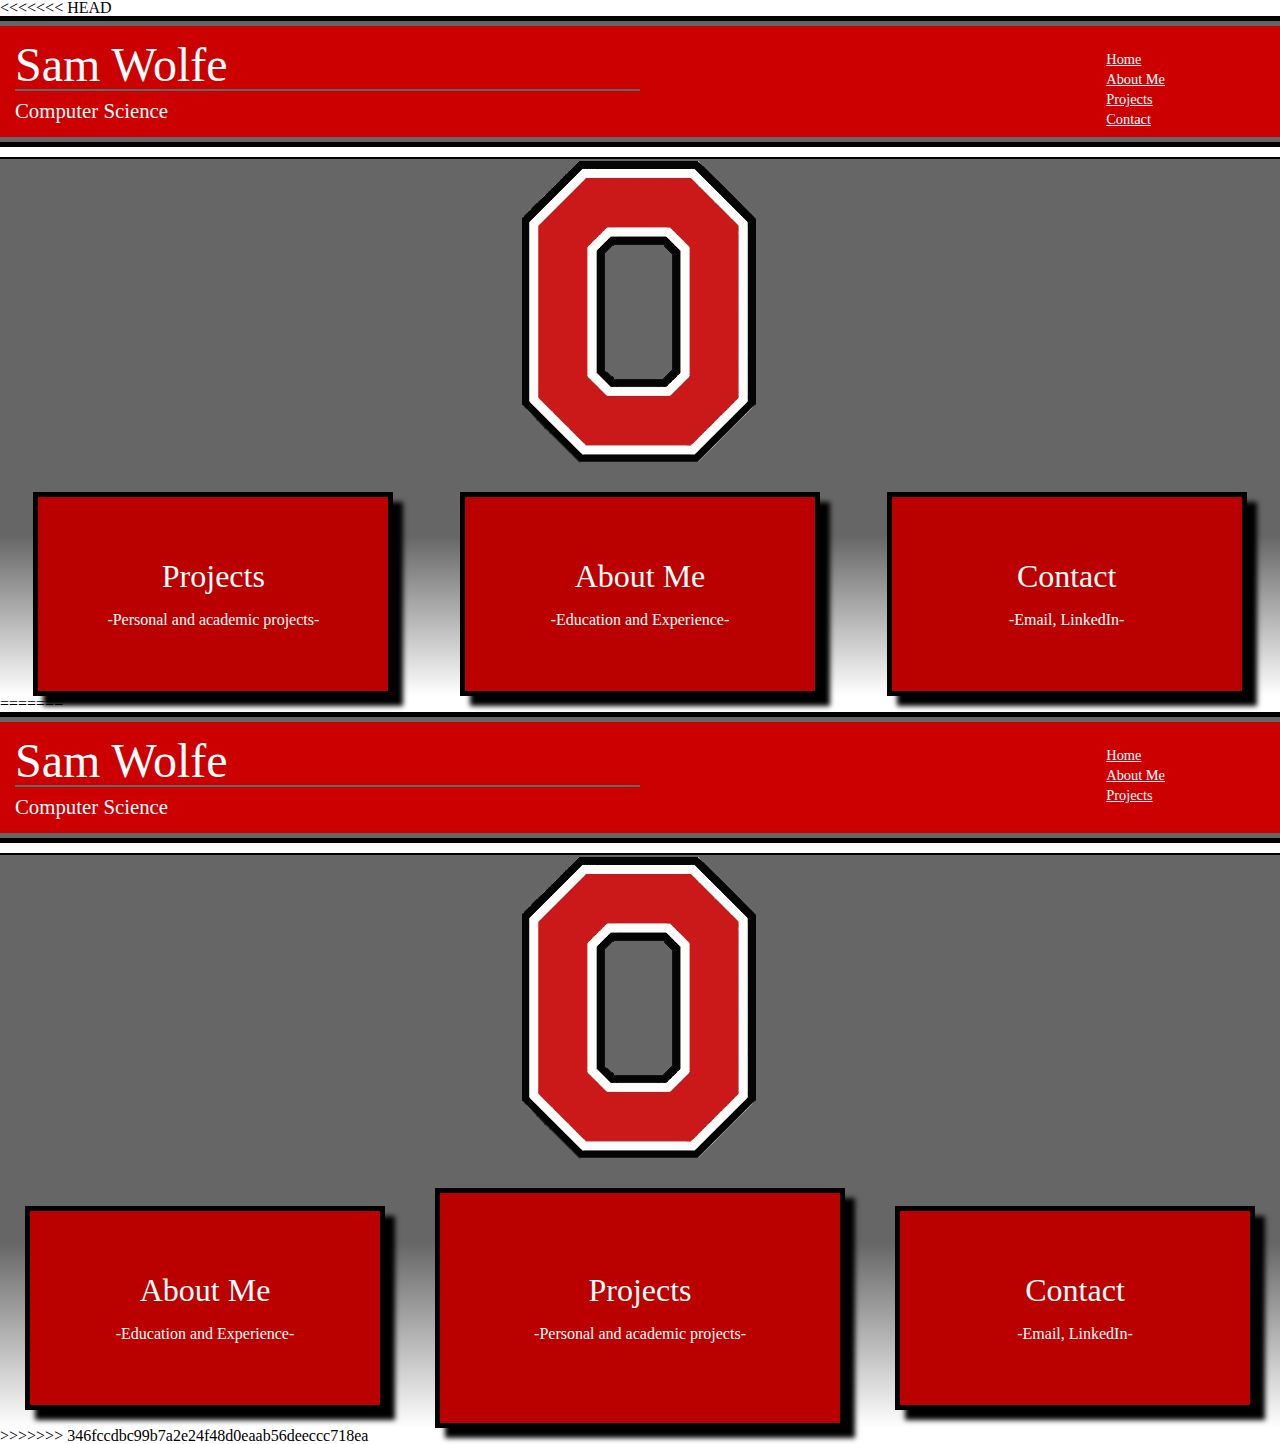
==== commit 182914fe: "Final touches and and HTML code clean up" ====
--- a/index.html
+++ b/index.html
@@ -1,3 +1,60 @@
+<<<<<<< HEAD
+<!DOCTYPE html>
+<html>
+  <head>
+    <meta charset="UTF-8">
+    <meta name="viewport" content="width=device-width, initial-scale=1">
+    <link href='https://fonts.googleapis.com/css?family=Open+Sans' rel='stylesheet' type='text/css'>
+    <link rel="stylesheet" href="css/reset.css">
+    <link rel="stylesheet" href="css/style.css">
+    <link rel="stylesheet" href="css/responsive.css">
+    <title>Portfolio - Contact</title>
+  </head>
+  <body id="homeBody">
+
+    <header class="lineTitleBlack lineTitleBlackHome">
+      <div class="lineTitleGrey">
+        <div class="lineTitle"><a href="index.html" id="homepageLink">Sam Wolfe <br><p id="lineTitleSubtext"> Computer Science</a></p>
+          <nav id = "desktopNav">
+            <ul>
+              <li><a href="index.html">Home</a></li>
+              <li><a href="about.html">About Me</a></li>
+              <li><a href="projects.html">Projects</a></li>
+              <li><a href="contact.html">Contact</a></li>
+            </ul>
+          </nav>
+        </div>
+      </div>
+    </header>
+
+    <div id="homepageHeadingContainer">
+      <img src="img/osu.png" alt="OSU logo"></img>
+    </div>
+
+    <div id="homepageButtonContainer">
+      <a href="projects.html">
+        <div class="homeButton">
+          <p>Projects</p>
+          <p class="homeButtonSubtext">-Personal and academic projects-</p>
+        </div>
+      </a>
+      <a href="about.html">
+        <div class="homeButton">
+          <p>About Me</p>
+          <p class="homeButtonSubtext">-Education and Experience-</p>
+        </div>
+      </a>
+      <a href="contact.html">
+        <div class="homeButton">
+          <p>Contact</p>
+          <p class="homeButtonSubtext">-Email, LinkedIn-</p>
+        </div>
+      </a>
+    </div>
+
+  </body>
+</html>
+=======
 <!DOCTYPE html>
 <html>
   <head>
@@ -52,3 +109,4 @@
 
   </body>
 </html>
+>>>>>>> 346fccdbc99b7a2e24f48d0eaab56deeccc718ea
--- a/css/style.css
+++ b/css/style.css
@@ -1,3 +1,808 @@
+<<<<<<< HEAD
+
+/************************************
+          BEGIN GENERAL STYLING
+
+**********************************?
+
+/*Default styling for most elements.*/
+body{
+  background: radial-gradient(ellipse at 70% 70%, #fff 0%,#eee 30%, #ccc 60%, #bbb 100%) fixed;
+  font-family: 'Open Sans', sans-serif;
+  text-shadow: 2px 2px 0px black;
+  color: white;
+}
+
+#projectsBody{
+  color:black;
+}
+
+a{
+  color: white;
+}
+
+a:checked{
+  color: #666;
+}
+
+
+.hide{
+  opacity: 0;
+}
+/*******************************************************
+            lineTitle - (Top bar of the page)
+*******************************************************/
+.lineTitleBlack{
+  background-color: black;
+  padding: 5px 0 5px 0;
+  margin-bottom: 8vh;
+}
+
+.lineTitleGrey{
+  padding: 5px 0 5px 0;
+  background-color: #666;
+}
+
+.lineTitle{
+  padding: 15px;
+  background-color: #cc0000;
+  color: white;
+  font-size: 3em;
+}
+
+#homepageLink{
+  text-decoration: none;
+}
+
+#lineTitleSubtext{
+  display: inline-block;
+  border-top-style: solid;
+  border-top-width: 2px;
+  border-top-color: #666;
+  font-size: 1.3rem;
+  padding-top: 10px;
+  width: 50%;
+}
+
+/*******************************************************
+            Nav - (Navigation pane on the top bar)
+*******************************************************/
+
+#desktopNav{
+  float: right;
+  font-size: .9rem;
+  color: #fff;
+  line-height: 20px;
+  margin-top: -40px;
+  margin-right: 8%;
+}
+
+.line{
+  background-color: #cc0000;
+  border: 5px solid #666;
+  border-left-width: 0;
+  padding: 3vh;
+  color: #fff;
+  font-size: 2em;
+}
+
+.noStyle{
+  text-decoration: none;
+  display: block;
+}
+
+/*********************************************************
+
+                    START PROJECTS PAGE
+
+  *******************************************************/
+
+/*Maker header flow a bit better with the filter bar
+by removing the bottom grey line.*/
+.lineTitleBlackProjects{
+  background-color: black;
+  padding-top: 5px
+}
+
+.lineTitleGreyProjects, .lineTitleGreyContact{
+  padding-top: 5px;
+  background-color: #666;
+}
+
+/*Set up the filter lagnuage bar*/
+#langNav{
+  text-shadow: 1px 1px 0 black;
+  display: flex;
+  justify-content: center;
+  flex-wrap: wrap;
+  background-color: #666;
+  border-top: 5px solid black;
+  border-bottom: 5px solid black;
+  color: white;
+}
+
+#projectsLabel{
+  min-width: 95vw;
+  text-align: center;
+  padding: 5px 0 10px 0;
+  font-size: 2rem;
+  border-bottom: 1px dashed black;
+}
+
+.langNavButton{
+  display:inline-block;
+  padding: 5px 10px 5px 10px;
+  background-color: #999;
+  border: 2px solid black;
+  margin: 10px
+}
+
+.langNavButton:hover{
+  background-color: #ccc;
+  cursor: pointer;
+}
+
+#buttonAll{
+  background-color: #cc0000;
+}
+
+#buttonAll:hover{
+  background-color: #ee0000;
+}
+
+.langNavFilter{
+  display:inline-block;
+  align-self: flex-start;
+  padding: 5px 10px 5px 10px;
+  background-color: #cc0000;
+  border: 2px solid black;
+  margin: 10px 20px 10px 0;
+}
+
+.langNavFilter:hover{
+  cursor: default;
+}
+
+/*BEGIN PROJECT STYLES*/
+
+/*Outer project box style*/
+#projectsContainer{
+  display: flex;
+  flex-wrap: wrap;
+  justify-content: center;
+}
+
+.projectBox{
+  display: flex;
+  justify-content: space-around;
+  flex-wrap: wrap;
+  text-shadow: none;
+  background-color: #888;
+  padding-top: 10px;
+  border: 5px solid #aaa;
+  margin: 10px;
+  max-width: 430px;
+  min-width: 350px;
+}
+
+/*Prohect Title*/
+.beauty{
+  width: 25%;
+}
+
+.projectTitle{
+  width: 50%;
+  text-align: center;
+  color: white;
+  font-size: 1.5em;
+  text-shadow: 1px 1px 0 black;
+  border-bottom: 2px solid #444;
+  padding-bottom: 5px;
+  margin-bottom: 20px;
+}
+
+
+.projectTitleBig{
+  font-size: 1.2em;
+}
+
+/*Projects links and description*/
+.projectInfo{
+  display: flex;
+  flex-direction: column;
+  text-align: center;
+  max-width: 50%;
+}
+
+.sourceLabel{
+  margin-top: 30px;
+  padding: 10px 0 10px 0;
+  background-color: #cc0000;
+  color: white;
+  border: 2px solid black;
+  border-bottom-width: 0;
+}
+
+.directLabel{
+  padding: 10px 0 10px 0;
+  background-color: #666;
+  color: white;
+  border: 2px solid black;
+  border-bottom-width: 0;
+}
+
+.sourceLarge{
+  border: 2px solid black; 
+  border-bottom-width: 0;
+}
+.directLarge{
+  border: 2px solid black;
+}
+
+.descriptionLabel{
+  font-size: .9rem;
+  border: 2px solid black;
+  padding: 10px;
+  background-color: #aaa;
+}
+
+/*Project languages list*/
+
+.projectLanguages ul li{
+  background-color: #777;
+  margin: 5px;
+  color: white;
+}
+
+.projectLanguages{
+  background-color: #999;
+  padding: 8px 5px 15px 5px;
+  border: 2px groove #aaa;
+  min-height: 170px;
+}
+.projectLanguages p{
+  font-size: 1.2rem;
+  border: 2px groove #aaa;
+  margin-bottom: 5px;
+  background-color: #aaa;
+  padding: 5px;
+}
+
+.projectLanguages ul{
+  text-align: center;
+  line-height: 25px;
+}
+
+/*"Click here" Button*/
+
+.projectClickHere{
+  margin-top: 20px;
+  background-color: #333;
+  color:white;
+  width: 100%;
+  text-align: center;
+  padding: 4px 0 4px 0;
+  font-size: .8rem;
+  min-height: 20px;
+  max-height: 20px;
+}
+
+.projectClickHere:hover{
+  background-color: #aaa;
+  cursor: pointer;
+}
+
+
+/*project large view styling*/
+
+#largeViewOne, #largeViewTwo,
+#largeViewThree, #largeViewFour{
+  display:none;
+}
+
+/*Container for all of the items*/
+.largeViewContainer{
+  text-shadow: 1px 1px 0 black;
+  color: white;
+  display: flex;
+  flex-wrap: wrap;
+  flex-flow: column;
+  align-items: center;
+  background-color: #888;
+  border: 5px solid #aaa;
+  margin: 10px;
+}
+
+/*Title at the top of the box*/
+
+.largeViewTitle{
+  min-width: 95vw;
+  text-align: center;
+  margin-top: 10px;
+  font-size: 1.5rem;
+  margin-bottom: 15px;
+}
+
+/*Contains the Languages and Libraries Lists */
+.largeViewContent{
+  display: flex;
+  justify-content: center;
+  flex-wrap: wrap;
+}
+
+/*Styling for the Languages list*/
+.largeViewLanguages{
+  max-width: 20%;
+  text-align: center;
+  margin-right: 5%;
+  margin-left: 5%;
+  min-width: 200px;
+  min-height: 200px;
+}
+
+.redTitle{
+  font-size: 1.2rem;
+  padding: 10px 0 10px 0;
+  background-color: #cc0000;
+  border: 2px solid black;
+  border-bottom-width: 0;
+}
+
+.largeViewLanguagesContent{
+  background-color: #aaa;
+  border: 2px solid black;
+  border-bottom-width: 0;
+}
+
+.largeViewLanguagesContent div{
+  border-bottom-width: 2px;
+  border-bottom-color: black;
+  border-bottom-style: solid;
+  padding: 5px 0 12px 0;;
+  
+}
+
+.singleLanguage{
+min-height: 250px;
+}
+
+/*Styling for the source code and direct link list*/
+.projectInfoLarge{
+    display: flex;
+    flex-direction: column;
+    text-align: center;
+}
+
+.largeViewLinks{
+  max-width: 20%;
+  min-width: 200px;
+  margin-right: 0;
+  padding-right: 0;
+}
+
+/*Stling for the Libraries list */
+.largeViewLibraries{
+  max-width: 20%;
+  text-align: center;
+  margin-left: 5%;
+  margin-right: 5%;
+  min-width: 200px;
+}
+
+.greyTitle{
+  font-size: 1.2rem;
+  padding: 10px 0 10px 0;
+  background-color: #666;
+  border: 2px solid black;
+  border-bottom-width: 0;
+}
+
+.largeViewLibrariesContent{
+  background-color: #aaa;
+  border: 2px solid black;
+  border-bottom-width: 0;
+}
+
+.largeViewLibrariesContent div{
+  padding: 5px 0 12px 0;;
+}
+
+.listHeader{
+  text-shadow: none;
+  color: black;
+  padding-bottom: 5px;
+}
+
+.noBottomBorder{
+  border-bottom-width: 0;
+}
+
+.libraryLink{
+  border-bottom: 2px solid black;
+}
+
+.libraryLink a{
+  text-shadow: none;
+  color: black;
+  font-size: .9rem;
+}
+
+/*Styling for Philosophy section */
+.largeViewPhilosophy{
+  background-color: #aaa;
+  width: 25%;
+  margin-left: 5%;
+  border: 2px solid black;
+  min-width: 250px;
+}
+
+.redTitleNoBorder{
+  text-align: center;
+  font-size: 1.2rem;
+  padding: 10px 0 10px 0;
+  background-color: #cc0000;
+}
+
+.largeViewPhilContent{
+  text-align: left;
+  padding: 5px 0 10px 10%;
+  border-top: 2px solid black;
+}
+
+.largeViewPhilContent li{
+  margin-top: 10px;
+  list-style: inside;
+}
+
+/*Styling for Commentary section */
+.greyTitleNoBorder{
+  font-size: 1.2rem;
+  padding: 10px 0 10px 0;
+  background-color: #666;
+}
+
+.largeViewCommentary{
+  background-color: #aaa;
+  width: 25%;
+  margin-left: 2%;
+  border: 2px solid black;
+  min-width: 250px;
+}
+
+.largeViewCommContent{
+  border-top: 2px solid black;
+  line-height: 20px;
+  text-align: left;
+  padding: 10px 5px 0 5px;
+}
+
+#buttonReturn{
+  display:none;
+  padding: 10px 20px 10px 20px;
+  background-color: #cc0000;
+  border: 2px solid black;
+  margin: 10px
+}
+
+#buttonReturn:hover{
+  background-color: #ee0000;
+  cursor: pointer;
+}
+
+#mobileReturn{
+  display: none;
+  justify-content: space-around;
+  color: white;
+  background-color: black;
+  text-shadow: none;
+  text-align: center;
+  padding: 10px 0 10px 0;
+  font-size: .9em;
+}
+
+#mobileReturn a{
+  margin-top: 5px;
+}
+
+#mobileReturnContact{
+  display: none;
+  justify-content: space-around;
+  color: white;
+  background-color: black;
+  text-shadow: none;
+  text-align: center;
+  padding: 10px 0 10px 0;
+  font-size: .9em;
+}
+
+#mobileReturnContact a{
+  margin-top: 5px;
+}
+
+/**************************************
+
+      ABOUT PAGE
+
+******************************************/
+/*Adjust the spacing between the image and the top bar*/
+.lineTitleBlackAbout{
+  margin-bottom: 5px;
+}
+
+/*This contains the image and nav bar*/
+#aboutImageDiv{
+  width: 100%;
+  background: linear-gradient(to right, #666 40%,#bb0000) fixed;
+  padding: 20px 0;
+  border-top: 2px solid black;
+  border-bottom: 2px solid black;
+}
+
+/*Flex container for the imkage div and nav bar*/
+#aboutHeading{
+  display: flex;
+  flex-wrap: wrap;
+  align-items: center;
+  justify-content: center;
+}
+
+/*Styling for nav list*/
+#aboutNavList{
+  margin-left: 3%;
+  width: 180px;
+  background: linear-gradient(180deg, #cc0000 30%, #666, #666);
+  list-style: none;
+  text-align: center;
+  border: 3px solid black;
+}
+
+#aboutNavList li{
+  padding: 12% 0;
+}
+
+.redBackground{
+  background-color: #cc0000;
+}
+
+.redBackground:hover{
+  background-color: #ee0000;
+}
+
+.greyBackground:hover{
+  background-color: #777;
+}
+
+.lightGreyBackground{
+  background-color: #666;
+}
+
+.lightGreyBackground:hover{
+  background-color: #777;
+}
+
+.topBorder{
+  border-top: 2px solid black;
+}
+
+
+/*Styling for the image*/
+#aboutImage{
+  display: block;
+  border-radius: 100%;
+  max-width: 200px
+}
+
+/*Container for everything below the image div */
+#aboutContent{
+  display: flex;
+  flex-wrap: wrap;
+  align-items: center;
+  flex-flow: column;
+  justify-content: space-around;
+  margin: 20px auto;
+}
+
+/*Bio paragraph, red box*/
+.bioParagraph{
+  width: 100%;
+  text-align: center;
+  margin-top: 15px;
+  color: black;
+  text-shadow: none;
+  font-size: 1.2em;
+  border: 0px dashed black;
+  border-bottom-width: 1px;
+}
+
+/*Styling for all boxes*/
+.interests{
+  background-color: #666;
+  border: 3px solid black;
+  margin-top: 20px;
+  width: 80%;
+}
+
+/*Styling for only the top box*/
+.intTop{
+  background-color: #cc0000;
+  border: 3px solid black;
+  display: flex;
+  flex-wrap: wrap;
+  justify-content: center;
+  align-items: center;
+}
+
+/*Styling for the lists in the first box*/
+.bioList{
+  display: block;
+  list-style: circle;
+  margin: 0 2%;
+  padding-bottom: 20px;
+}
+
+.bioList li{
+  margin-top: 15px;
+}
+
+/*Styling for the prargraphs in the last boxes*/
+.interestsParagraph{
+  padding: 40px 10% 20px 10%;
+  text-align: center;
+}
+
+.experience{
+  padding: 10px 10% 10px 10%;
+  text-align: center;
+}
+
+/********************************************
+
+            BEGIN CONTACT PAGE
+
+***********************************************/
+
+/*Styling for the images*/
+.contactImage{
+  width: 200px;
+  padding: 0 20px 20px 20px;
+  border-bottom: 2px solid black;
+}
+
+
+/*Flex container for images and description*/
+#contactContainer{
+  display: flex;
+  flex-wrap: wrap;
+  justify-content: space-around;
+  align-items: center;
+}
+
+.lineTitleBlackContact{
+  background-color: black;
+  padding: 5px 0 5px 0;
+  margin-bottom: 8vh;
+  margin-bottom: 150px;
+}
+
+.contactDescription{
+  text-align: center;
+  padding: 20px 0;
+  text-shadow: none;
+  font-size: 1.5em;
+  color: black;
+}
+
+.contactInfo{
+
+  text-align: center;
+  padding: 40px;
+}
+
+#contactInfoContainer{
+  background: linear-gradient(#666 30%, #fff) fixed;
+  color: black;
+  text-shadow: none;
+}
+
+/*The follow code is used only for the sticky footer*/
+html,body{
+  height: 100%;
+}
+
+.page-wrap{
+  min-height: 100%;
+  margin-bottom: -150px
+}
+
+.page-wrap:after{
+  content: "";
+  display: block;
+}
+
+#contactInfoContainer, .page-wrap:after{
+  height: 150px;
+}
+
+
+/*********************************
+
+      HOME PAGE STYLING
+
+  ********************************/
+
+/*White background looks better on this particular page*/
+#homeBody{
+  background: none;
+}
+
+/*Margin between the top bar and the content*/
+.lineTitleBlackHome{
+  margin-bottom: 10px;
+}
+
+/*Contains the two info boxes and the OSU logo*/
+#homepageHeadingContainer{
+  background-color: #666;
+  border-top: 2px solid black;
+  font-size: 1.4em;
+  display: flex;
+  flex-wrap: wrap;
+  justify-content: space-around;
+  align-items: center;
+}
+
+/*The following are all for the info boxes*/
+.homeDescription{
+  text-align: center;
+  background-color: #777;
+  width: 30%;
+  padding: 20px 30px;
+  border: 2px groove #aaa;
+  min-width: 250px;
+}
+
+.homeDescription p{
+  padding-bottom: 30px;
+}
+
+
+
+/*Container for the navigation buttons*/
+#homepageButtonContainer{
+  display: flex;
+  flex-wrap: wrap;
+  justify-content: space-around;
+  align-items: center;
+  background: linear-gradient(#666 30%, #fff);
+}
+
+/*Styling for the buttons*/
+.homeButton{
+  background-color: #bb0000;
+  border: 5px solid black;
+  font-size: 2em;
+  margin-top: 25px;
+  width: 30%;
+  min-width: 350px;
+  padding: 7vh 0;
+  text-align: center;
+  box-shadow: 10px 10px 5px black;
+}
+
+#homepageButtonContainer a{
+  text-decoration: none;
+}
+
+/*Hover styling for the buttons*/
+.homeButton:hover{
+  background-color: #ee0000;
+}
+
+.homeButtonSubtext{
+  margin-top: 20px;
+  font-size: .5em;
+}
+=======
 
 /************************************
           BEGIN GENERAL STYLING
@@ -28,6 +833,7 @@
 .hide{
   opacity: 0;
 }
+
 /*******************************************************
             lineTitle - (Top bar of the page)
 *******************************************************/
@@ -820,3 +1626,4 @@
   margin-top: 20px;
   font-size: .5em;
 }
+>>>>>>> 346fccdbc99b7a2e24f48d0eaab56deeccc718ea
--- a/css/style.css
+++ b/css/style.css
@@ -1,3 +1,808 @@
+<<<<<<< HEAD
+
+/************************************
+          BEGIN GENERAL STYLING
+
+**********************************?
+
+/*Default styling for most elements.*/
+body{
+  background: radial-gradient(ellipse at 70% 70%, #fff 0%,#eee 30%, #ccc 60%, #bbb 100%) fixed;
+  font-family: 'Open Sans', sans-serif;
+  text-shadow: 2px 2px 0px black;
+  color: white;
+}
+
+#projectsBody{
+  color:black;
+}
+
+a{
+  color: white;
+}
+
+a:checked{
+  color: #666;
+}
+
+
+.hide{
+  opacity: 0;
+}
+/*******************************************************
+            lineTitle - (Top bar of the page)
+*******************************************************/
+.lineTitleBlack{
+  background-color: black;
+  padding: 5px 0 5px 0;
+  margin-bottom: 8vh;
+}
+
+.lineTitleGrey{
+  padding: 5px 0 5px 0;
+  background-color: #666;
+}
+
+.lineTitle{
+  padding: 15px;
+  background-color: #cc0000;
+  color: white;
+  font-size: 3em;
+}
+
+#homepageLink{
+  text-decoration: none;
+}
+
+#lineTitleSubtext{
+  display: inline-block;
+  border-top-style: solid;
+  border-top-width: 2px;
+  border-top-color: #666;
+  font-size: 1.3rem;
+  padding-top: 10px;
+  width: 50%;
+}
+
+/*******************************************************
+            Nav - (Navigation pane on the top bar)
+*******************************************************/
+
+#desktopNav{
+  float: right;
+  font-size: .9rem;
+  color: #fff;
+  line-height: 20px;
+  margin-top: -40px;
+  margin-right: 8%;
+}
+
+.line{
+  background-color: #cc0000;
+  border: 5px solid #666;
+  border-left-width: 0;
+  padding: 3vh;
+  color: #fff;
+  font-size: 2em;
+}
+
+.noStyle{
+  text-decoration: none;
+  display: block;
+}
+
+/*********************************************************
+
+                    START PROJECTS PAGE
+
+  *******************************************************/
+
+/*Maker header flow a bit better with the filter bar
+by removing the bottom grey line.*/
+.lineTitleBlackProjects{
+  background-color: black;
+  padding-top: 5px
+}
+
+.lineTitleGreyProjects, .lineTitleGreyContact{
+  padding-top: 5px;
+  background-color: #666;
+}
+
+/*Set up the filter lagnuage bar*/
+#langNav{
+  text-shadow: 1px 1px 0 black;
+  display: flex;
+  justify-content: center;
+  flex-wrap: wrap;
+  background-color: #666;
+  border-top: 5px solid black;
+  border-bottom: 5px solid black;
+  color: white;
+}
+
+#projectsLabel{
+  min-width: 95vw;
+  text-align: center;
+  padding: 5px 0 10px 0;
+  font-size: 2rem;
+  border-bottom: 1px dashed black;
+}
+
+.langNavButton{
+  display:inline-block;
+  padding: 5px 10px 5px 10px;
+  background-color: #999;
+  border: 2px solid black;
+  margin: 10px
+}
+
+.langNavButton:hover{
+  background-color: #ccc;
+  cursor: pointer;
+}
+
+#buttonAll{
+  background-color: #cc0000;
+}
+
+#buttonAll:hover{
+  background-color: #ee0000;
+}
+
+.langNavFilter{
+  display:inline-block;
+  align-self: flex-start;
+  padding: 5px 10px 5px 10px;
+  background-color: #cc0000;
+  border: 2px solid black;
+  margin: 10px 20px 10px 0;
+}
+
+.langNavFilter:hover{
+  cursor: default;
+}
+
+/*BEGIN PROJECT STYLES*/
+
+/*Outer project box style*/
+#projectsContainer{
+  display: flex;
+  flex-wrap: wrap;
+  justify-content: center;
+}
+
+.projectBox{
+  display: flex;
+  justify-content: space-around;
+  flex-wrap: wrap;
+  text-shadow: none;
+  background-color: #888;
+  padding-top: 10px;
+  border: 5px solid #aaa;
+  margin: 10px;
+  max-width: 430px;
+  min-width: 350px;
+}
+
+/*Prohect Title*/
+.beauty{
+  width: 25%;
+}
+
+.projectTitle{
+  width: 50%;
+  text-align: center;
+  color: white;
+  font-size: 1.5em;
+  text-shadow: 1px 1px 0 black;
+  border-bottom: 2px solid #444;
+  padding-bottom: 5px;
+  margin-bottom: 20px;
+}
+
+
+.projectTitleBig{
+  font-size: 1.2em;
+}
+
+/*Projects links and description*/
+.projectInfo{
+  display: flex;
+  flex-direction: column;
+  text-align: center;
+  max-width: 50%;
+}
+
+.sourceLabel{
+  margin-top: 30px;
+  padding: 10px 0 10px 0;
+  background-color: #cc0000;
+  color: white;
+  border: 2px solid black;
+  border-bottom-width: 0;
+}
+
+.directLabel{
+  padding: 10px 0 10px 0;
+  background-color: #666;
+  color: white;
+  border: 2px solid black;
+  border-bottom-width: 0;
+}
+
+.sourceLarge{
+  border: 2px solid black; 
+  border-bottom-width: 0;
+}
+.directLarge{
+  border: 2px solid black;
+}
+
+.descriptionLabel{
+  font-size: .9rem;
+  border: 2px solid black;
+  padding: 10px;
+  background-color: #aaa;
+}
+
+/*Project languages list*/
+
+.projectLanguages ul li{
+  background-color: #777;
+  margin: 5px;
+  color: white;
+}
+
+.projectLanguages{
+  background-color: #999;
+  padding: 8px 5px 15px 5px;
+  border: 2px groove #aaa;
+  min-height: 170px;
+}
+.projectLanguages p{
+  font-size: 1.2rem;
+  border: 2px groove #aaa;
+  margin-bottom: 5px;
+  background-color: #aaa;
+  padding: 5px;
+}
+
+.projectLanguages ul{
+  text-align: center;
+  line-height: 25px;
+}
+
+/*"Click here" Button*/
+
+.projectClickHere{
+  margin-top: 20px;
+  background-color: #333;
+  color:white;
+  width: 100%;
+  text-align: center;
+  padding: 4px 0 4px 0;
+  font-size: .8rem;
+  min-height: 20px;
+  max-height: 20px;
+}
+
+.projectClickHere:hover{
+  background-color: #aaa;
+  cursor: pointer;
+}
+
+
+/*project large view styling*/
+
+#largeViewOne, #largeViewTwo,
+#largeViewThree, #largeViewFour{
+  display:none;
+}
+
+/*Container for all of the items*/
+.largeViewContainer{
+  text-shadow: 1px 1px 0 black;
+  color: white;
+  display: flex;
+  flex-wrap: wrap;
+  flex-flow: column;
+  align-items: center;
+  background-color: #888;
+  border: 5px solid #aaa;
+  margin: 10px;
+}
+
+/*Title at the top of the box*/
+
+.largeViewTitle{
+  min-width: 95vw;
+  text-align: center;
+  margin-top: 10px;
+  font-size: 1.5rem;
+  margin-bottom: 15px;
+}
+
+/*Contains the Languages and Libraries Lists */
+.largeViewContent{
+  display: flex;
+  justify-content: center;
+  flex-wrap: wrap;
+}
+
+/*Styling for the Languages list*/
+.largeViewLanguages{
+  max-width: 20%;
+  text-align: center;
+  margin-right: 5%;
+  margin-left: 5%;
+  min-width: 200px;
+  min-height: 200px;
+}
+
+.redTitle{
+  font-size: 1.2rem;
+  padding: 10px 0 10px 0;
+  background-color: #cc0000;
+  border: 2px solid black;
+  border-bottom-width: 0;
+}
+
+.largeViewLanguagesContent{
+  background-color: #aaa;
+  border: 2px solid black;
+  border-bottom-width: 0;
+}
+
+.largeViewLanguagesContent div{
+  border-bottom-width: 2px;
+  border-bottom-color: black;
+  border-bottom-style: solid;
+  padding: 5px 0 12px 0;;
+  
+}
+
+.singleLanguage{
+min-height: 250px;
+}
+
+/*Styling for the source code and direct link list*/
+.projectInfoLarge{
+    display: flex;
+    flex-direction: column;
+    text-align: center;
+}
+
+.largeViewLinks{
+  max-width: 20%;
+  min-width: 200px;
+  margin-right: 0;
+  padding-right: 0;
+}
+
+/*Stling for the Libraries list */
+.largeViewLibraries{
+  max-width: 20%;
+  text-align: center;
+  margin-left: 5%;
+  margin-right: 5%;
+  min-width: 200px;
+}
+
+.greyTitle{
+  font-size: 1.2rem;
+  padding: 10px 0 10px 0;
+  background-color: #666;
+  border: 2px solid black;
+  border-bottom-width: 0;
+}
+
+.largeViewLibrariesContent{
+  background-color: #aaa;
+  border: 2px solid black;
+  border-bottom-width: 0;
+}
+
+.largeViewLibrariesContent div{
+  padding: 5px 0 12px 0;;
+}
+
+.listHeader{
+  text-shadow: none;
+  color: black;
+  padding-bottom: 5px;
+}
+
+.noBottomBorder{
+  border-bottom-width: 0;
+}
+
+.libraryLink{
+  border-bottom: 2px solid black;
+}
+
+.libraryLink a{
+  text-shadow: none;
+  color: black;
+  font-size: .9rem;
+}
+
+/*Styling for Philosophy section */
+.largeViewPhilosophy{
+  background-color: #aaa;
+  width: 25%;
+  margin-left: 5%;
+  border: 2px solid black;
+  min-width: 250px;
+}
+
+.redTitleNoBorder{
+  text-align: center;
+  font-size: 1.2rem;
+  padding: 10px 0 10px 0;
+  background-color: #cc0000;
+}
+
+.largeViewPhilContent{
+  text-align: left;
+  padding: 5px 0 10px 10%;
+  border-top: 2px solid black;
+}
+
+.largeViewPhilContent li{
+  margin-top: 10px;
+  list-style: inside;
+}
+
+/*Styling for Commentary section */
+.greyTitleNoBorder{
+  font-size: 1.2rem;
+  padding: 10px 0 10px 0;
+  background-color: #666;
+}
+
+.largeViewCommentary{
+  background-color: #aaa;
+  width: 25%;
+  margin-left: 2%;
+  border: 2px solid black;
+  min-width: 250px;
+}
+
+.largeViewCommContent{
+  border-top: 2px solid black;
+  line-height: 20px;
+  text-align: left;
+  padding: 10px 5px 0 5px;
+}
+
+#buttonReturn{
+  display:none;
+  padding: 10px 20px 10px 20px;
+  background-color: #cc0000;
+  border: 2px solid black;
+  margin: 10px
+}
+
+#buttonReturn:hover{
+  background-color: #ee0000;
+  cursor: pointer;
+}
+
+#mobileReturn{
+  display: none;
+  justify-content: space-around;
+  color: white;
+  background-color: black;
+  text-shadow: none;
+  text-align: center;
+  padding: 10px 0 10px 0;
+  font-size: .9em;
+}
+
+#mobileReturn a{
+  margin-top: 5px;
+}
+
+#mobileReturnContact{
+  display: none;
+  justify-content: space-around;
+  color: white;
+  background-color: black;
+  text-shadow: none;
+  text-align: center;
+  padding: 10px 0 10px 0;
+  font-size: .9em;
+}
+
+#mobileReturnContact a{
+  margin-top: 5px;
+}
+
+/**************************************
+
+      ABOUT PAGE
+
+******************************************/
+/*Adjust the spacing between the image and the top bar*/
+.lineTitleBlackAbout{
+  margin-bottom: 5px;
+}
+
+/*This contains the image and nav bar*/
+#aboutImageDiv{
+  width: 100%;
+  background: linear-gradient(to right, #666 40%,#bb0000) fixed;
+  padding: 20px 0;
+  border-top: 2px solid black;
+  border-bottom: 2px solid black;
+}
+
+/*Flex container for the imkage div and nav bar*/
+#aboutHeading{
+  display: flex;
+  flex-wrap: wrap;
+  align-items: center;
+  justify-content: center;
+}
+
+/*Styling for nav list*/
+#aboutNavList{
+  margin-left: 3%;
+  width: 180px;
+  background: linear-gradient(180deg, #cc0000 30%, #666, #666);
+  list-style: none;
+  text-align: center;
+  border: 3px solid black;
+}
+
+#aboutNavList li{
+  padding: 12% 0;
+}
+
+.redBackground{
+  background-color: #cc0000;
+}
+
+.redBackground:hover{
+  background-color: #ee0000;
+}
+
+.greyBackground:hover{
+  background-color: #777;
+}
+
+.lightGreyBackground{
+  background-color: #666;
+}
+
+.lightGreyBackground:hover{
+  background-color: #777;
+}
+
+.topBorder{
+  border-top: 2px solid black;
+}
+
+
+/*Styling for the image*/
+#aboutImage{
+  display: block;
+  border-radius: 100%;
+  max-width: 200px
+}
+
+/*Container for everything below the image div */
+#aboutContent{
+  display: flex;
+  flex-wrap: wrap;
+  align-items: center;
+  flex-flow: column;
+  justify-content: space-around;
+  margin: 20px auto;
+}
+
+/*Bio paragraph, red box*/
+.bioParagraph{
+  width: 100%;
+  text-align: center;
+  margin-top: 15px;
+  color: black;
+  text-shadow: none;
+  font-size: 1.2em;
+  border: 0px dashed black;
+  border-bottom-width: 1px;
+}
+
+/*Styling for all boxes*/
+.interests{
+  background-color: #666;
+  border: 3px solid black;
+  margin-top: 20px;
+  width: 80%;
+}
+
+/*Styling for only the top box*/
+.intTop{
+  background-color: #cc0000;
+  border: 3px solid black;
+  display: flex;
+  flex-wrap: wrap;
+  justify-content: center;
+  align-items: center;
+}
+
+/*Styling for the lists in the first box*/
+.bioList{
+  display: block;
+  list-style: circle;
+  margin: 0 2%;
+  padding-bottom: 20px;
+}
+
+.bioList li{
+  margin-top: 15px;
+}
+
+/*Styling for the prargraphs in the last boxes*/
+.interestsParagraph{
+  padding: 40px 10% 20px 10%;
+  text-align: center;
+}
+
+.experience{
+  padding: 10px 10% 10px 10%;
+  text-align: center;
+}
+
+/********************************************
+
+            BEGIN CONTACT PAGE
+
+***********************************************/
+
+/*Styling for the images*/
+.contactImage{
+  width: 200px;
+  padding: 0 20px 20px 20px;
+  border-bottom: 2px solid black;
+}
+
+
+/*Flex container for images and description*/
+#contactContainer{
+  display: flex;
+  flex-wrap: wrap;
+  justify-content: space-around;
+  align-items: center;
+}
+
+.lineTitleBlackContact{
+  background-color: black;
+  padding: 5px 0 5px 0;
+  margin-bottom: 8vh;
+  margin-bottom: 150px;
+}
+
+.contactDescription{
+  text-align: center;
+  padding: 20px 0;
+  text-shadow: none;
+  font-size: 1.5em;
+  color: black;
+}
+
+.contactInfo{
+
+  text-align: center;
+  padding: 40px;
+}
+
+#contactInfoContainer{
+  background: linear-gradient(#666 30%, #fff) fixed;
+  color: black;
+  text-shadow: none;
+}
+
+/*The follow code is used only for the sticky footer*/
+html,body{
+  height: 100%;
+}
+
+.page-wrap{
+  min-height: 100%;
+  margin-bottom: -150px
+}
+
+.page-wrap:after{
+  content: "";
+  display: block;
+}
+
+#contactInfoContainer, .page-wrap:after{
+  height: 150px;
+}
+
+
+/*********************************
+
+      HOME PAGE STYLING
+
+  ********************************/
+
+/*White background looks better on this particular page*/
+#homeBody{
+  background: none;
+}
+
+/*Margin between the top bar and the content*/
+.lineTitleBlackHome{
+  margin-bottom: 10px;
+}
+
+/*Contains the two info boxes and the OSU logo*/
+#homepageHeadingContainer{
+  background-color: #666;
+  border-top: 2px solid black;
+  font-size: 1.4em;
+  display: flex;
+  flex-wrap: wrap;
+  justify-content: space-around;
+  align-items: center;
+}
+
+/*The following are all for the info boxes*/
+.homeDescription{
+  text-align: center;
+  background-color: #777;
+  width: 30%;
+  padding: 20px 30px;
+  border: 2px groove #aaa;
+  min-width: 250px;
+}
+
+.homeDescription p{
+  padding-bottom: 30px;
+}
+
+
+
+/*Container for the navigation buttons*/
+#homepageButtonContainer{
+  display: flex;
+  flex-wrap: wrap;
+  justify-content: space-around;
+  align-items: center;
+  background: linear-gradient(#666 30%, #fff);
+}
+
+/*Styling for the buttons*/
+.homeButton{
+  background-color: #bb0000;
+  border: 5px solid black;
+  font-size: 2em;
+  margin-top: 25px;
+  width: 30%;
+  min-width: 350px;
+  padding: 7vh 0;
+  text-align: center;
+  box-shadow: 10px 10px 5px black;
+}
+
+#homepageButtonContainer a{
+  text-decoration: none;
+}
+
+/*Hover styling for the buttons*/
+.homeButton:hover{
+  background-color: #ee0000;
+}
+
+.homeButtonSubtext{
+  margin-top: 20px;
+  font-size: .5em;
+}
+=======
 
 /************************************
           BEGIN GENERAL STYLING
@@ -28,6 +833,7 @@
 .hide{
   opacity: 0;
 }
+
 /*******************************************************
             lineTitle - (Top bar of the page)
 *******************************************************/
@@ -820,3 +1626,4 @@
   margin-top: 20px;
   font-size: .5em;
 }
+>>>>>>> 346fccdbc99b7a2e24f48d0eaab56deeccc718ea
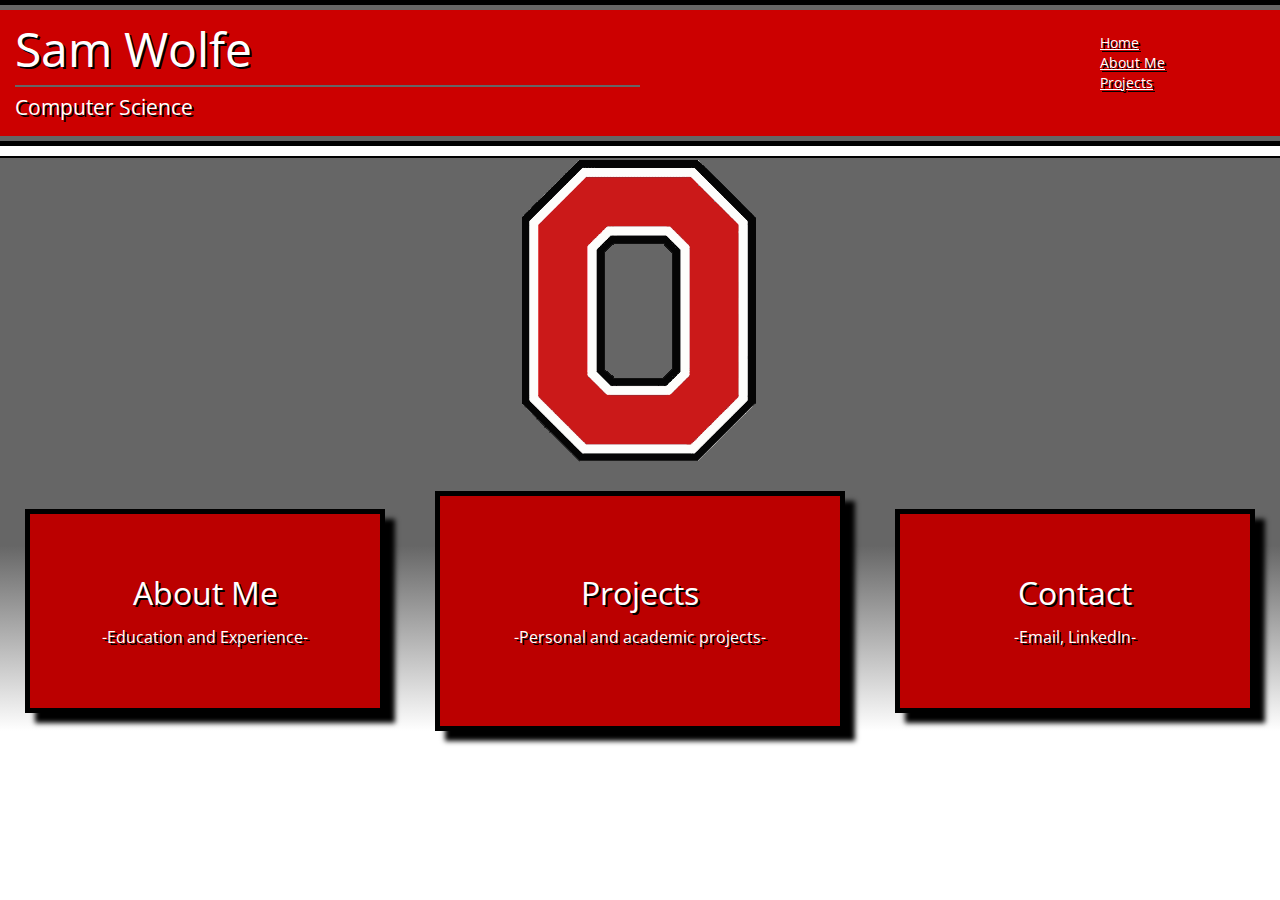
==== commit 6f30b4d7: "Finalizing" ====
--- a/index.html
+++ b/index.html
@@ -1,4 +1,3 @@
-<<<<<<< HEAD
 <!DOCTYPE html>
 <html>
   <head>
@@ -20,7 +19,6 @@
               <li><a href="index.html">Home</a></li>
               <li><a href="about.html">About Me</a></li>
               <li><a href="projects.html">Projects</a></li>
-              <li><a href="contact.html">Contact</a></li>
             </ul>
           </nav>
         </div>
@@ -32,19 +30,19 @@
     </div>
 
     <div id="homepageButtonContainer">
-      <a href="projects.html">
-        <div class="homeButton">
-          <p>Projects</p>
-          <p class="homeButtonSubtext">-Personal and academic projects-</p>
-        </div>
-      </a>
       <a href="about.html">
         <div class="homeButton">
           <p>About Me</p>
           <p class="homeButtonSubtext">-Education and Experience-</p>
         </div>
       </a>
-      <a href="contact.html">
+      <a href="projects.html">
+          <div class="homeButton homeButtonProjects">
+            <p>Projects</p>
+            <p class="homeButtonSubtext subtextProject">-Personal and academic projects-</p>
+          </div>
+        </a>
+      <a href="about.html">
         <div class="homeButton">
           <p>Contact</p>
           <p class="homeButtonSubtext">-Email, LinkedIn-</p>
@@ -54,59 +52,3 @@
 
   </body>
 </html>
-=======
-<!DOCTYPE html>
-<html>
-  <head>
-    <meta charset="UTF-8">
-    <meta name="viewport" content="width=device-width, initial-scale=1">
-    <link href='https://fonts.googleapis.com/css?family=Open+Sans' rel='stylesheet' type='text/css'>
-    <link rel="stylesheet" href="css/reset.css">
-    <link rel="stylesheet" href="css/style.css">
-    <link rel="stylesheet" href="css/responsive.css">
-    <title>Portfolio - Contact</title>
-  </head>
-  <body id="homeBody">
-
-    <header class="lineTitleBlack lineTitleBlackHome">
-      <div class="lineTitleGrey">
-        <div class="lineTitle"><a href="index.html" id="homepageLink">Sam Wolfe <br><p id="lineTitleSubtext"> Computer Science</a></p>
-          <nav id = "desktopNav">
-            <ul>
-              <li><a href="index.html">Home</a></li>
-              <li><a href="about.html">About Me</a></li>
-              <li><a href="projects.html">Projects</a></li>
-            </ul>
-          </nav>
-        </div>
-      </div>
-    </header>
-
-    <div id="homepageHeadingContainer">
-      <img src="img/osu.png" alt="OSU logo"></img>
-    </div>
-
-    <div id="homepageButtonContainer">
-      <a href="about.html">
-        <div class="homeButton">
-          <p>About Me</p>
-          <p class="homeButtonSubtext">-Education and Experience-</p>
-        </div>
-      </a>
-      <a href="projects.html">
-          <div class="homeButton homeButtonProjects">
-            <p>Projects</p>
-            <p class="homeButtonSubtext subtextProject">-Personal and academic projects-</p>
-          </div>
-        </a>
-      <a href="about.html">
-        <div class="homeButton">
-          <p>Contact</p>
-          <p class="homeButtonSubtext">-Email, LinkedIn-</p>
-        </div>
-      </a>
-    </div>
-
-  </body>
-</html>
->>>>>>> 346fccdbc99b7a2e24f48d0eaab56deeccc718ea
--- a/css/style.css
+++ b/css/style.css
@@ -1,808 +1,3 @@
-<<<<<<< HEAD
-
-/************************************
-          BEGIN GENERAL STYLING
-
-**********************************?
-
-/*Default styling for most elements.*/
-body{
-  background: radial-gradient(ellipse at 70% 70%, #fff 0%,#eee 30%, #ccc 60%, #bbb 100%) fixed;
-  font-family: 'Open Sans', sans-serif;
-  text-shadow: 2px 2px 0px black;
-  color: white;
-}
-
-#projectsBody{
-  color:black;
-}
-
-a{
-  color: white;
-}
-
-a:checked{
-  color: #666;
-}
-
-
-.hide{
-  opacity: 0;
-}
-/*******************************************************
-            lineTitle - (Top bar of the page)
-*******************************************************/
-.lineTitleBlack{
-  background-color: black;
-  padding: 5px 0 5px 0;
-  margin-bottom: 8vh;
-}
-
-.lineTitleGrey{
-  padding: 5px 0 5px 0;
-  background-color: #666;
-}
-
-.lineTitle{
-  padding: 15px;
-  background-color: #cc0000;
-  color: white;
-  font-size: 3em;
-}
-
-#homepageLink{
-  text-decoration: none;
-}
-
-#lineTitleSubtext{
-  display: inline-block;
-  border-top-style: solid;
-  border-top-width: 2px;
-  border-top-color: #666;
-  font-size: 1.3rem;
-  padding-top: 10px;
-  width: 50%;
-}
-
-/*******************************************************
-            Nav - (Navigation pane on the top bar)
-*******************************************************/
-
-#desktopNav{
-  float: right;
-  font-size: .9rem;
-  color: #fff;
-  line-height: 20px;
-  margin-top: -40px;
-  margin-right: 8%;
-}
-
-.line{
-  background-color: #cc0000;
-  border: 5px solid #666;
-  border-left-width: 0;
-  padding: 3vh;
-  color: #fff;
-  font-size: 2em;
-}
-
-.noStyle{
-  text-decoration: none;
-  display: block;
-}
-
-/*********************************************************
-
-                    START PROJECTS PAGE
-
-  *******************************************************/
-
-/*Maker header flow a bit better with the filter bar
-by removing the bottom grey line.*/
-.lineTitleBlackProjects{
-  background-color: black;
-  padding-top: 5px
-}
-
-.lineTitleGreyProjects, .lineTitleGreyContact{
-  padding-top: 5px;
-  background-color: #666;
-}
-
-/*Set up the filter lagnuage bar*/
-#langNav{
-  text-shadow: 1px 1px 0 black;
-  display: flex;
-  justify-content: center;
-  flex-wrap: wrap;
-  background-color: #666;
-  border-top: 5px solid black;
-  border-bottom: 5px solid black;
-  color: white;
-}
-
-#projectsLabel{
-  min-width: 95vw;
-  text-align: center;
-  padding: 5px 0 10px 0;
-  font-size: 2rem;
-  border-bottom: 1px dashed black;
-}
-
-.langNavButton{
-  display:inline-block;
-  padding: 5px 10px 5px 10px;
-  background-color: #999;
-  border: 2px solid black;
-  margin: 10px
-}
-
-.langNavButton:hover{
-  background-color: #ccc;
-  cursor: pointer;
-}
-
-#buttonAll{
-  background-color: #cc0000;
-}
-
-#buttonAll:hover{
-  background-color: #ee0000;
-}
-
-.langNavFilter{
-  display:inline-block;
-  align-self: flex-start;
-  padding: 5px 10px 5px 10px;
-  background-color: #cc0000;
-  border: 2px solid black;
-  margin: 10px 20px 10px 0;
-}
-
-.langNavFilter:hover{
-  cursor: default;
-}
-
-/*BEGIN PROJECT STYLES*/
-
-/*Outer project box style*/
-#projectsContainer{
-  display: flex;
-  flex-wrap: wrap;
-  justify-content: center;
-}
-
-.projectBox{
-  display: flex;
-  justify-content: space-around;
-  flex-wrap: wrap;
-  text-shadow: none;
-  background-color: #888;
-  padding-top: 10px;
-  border: 5px solid #aaa;
-  margin: 10px;
-  max-width: 430px;
-  min-width: 350px;
-}
-
-/*Prohect Title*/
-.beauty{
-  width: 25%;
-}
-
-.projectTitle{
-  width: 50%;
-  text-align: center;
-  color: white;
-  font-size: 1.5em;
-  text-shadow: 1px 1px 0 black;
-  border-bottom: 2px solid #444;
-  padding-bottom: 5px;
-  margin-bottom: 20px;
-}
-
-
-.projectTitleBig{
-  font-size: 1.2em;
-}
-
-/*Projects links and description*/
-.projectInfo{
-  display: flex;
-  flex-direction: column;
-  text-align: center;
-  max-width: 50%;
-}
-
-.sourceLabel{
-  margin-top: 30px;
-  padding: 10px 0 10px 0;
-  background-color: #cc0000;
-  color: white;
-  border: 2px solid black;
-  border-bottom-width: 0;
-}
-
-.directLabel{
-  padding: 10px 0 10px 0;
-  background-color: #666;
-  color: white;
-  border: 2px solid black;
-  border-bottom-width: 0;
-}
-
-.sourceLarge{
-  border: 2px solid black; 
-  border-bottom-width: 0;
-}
-.directLarge{
-  border: 2px solid black;
-}
-
-.descriptionLabel{
-  font-size: .9rem;
-  border: 2px solid black;
-  padding: 10px;
-  background-color: #aaa;
-}
-
-/*Project languages list*/
-
-.projectLanguages ul li{
-  background-color: #777;
-  margin: 5px;
-  color: white;
-}
-
-.projectLanguages{
-  background-color: #999;
-  padding: 8px 5px 15px 5px;
-  border: 2px groove #aaa;
-  min-height: 170px;
-}
-.projectLanguages p{
-  font-size: 1.2rem;
-  border: 2px groove #aaa;
-  margin-bottom: 5px;
-  background-color: #aaa;
-  padding: 5px;
-}
-
-.projectLanguages ul{
-  text-align: center;
-  line-height: 25px;
-}
-
-/*"Click here" Button*/
-
-.projectClickHere{
-  margin-top: 20px;
-  background-color: #333;
-  color:white;
-  width: 100%;
-  text-align: center;
-  padding: 4px 0 4px 0;
-  font-size: .8rem;
-  min-height: 20px;
-  max-height: 20px;
-}
-
-.projectClickHere:hover{
-  background-color: #aaa;
-  cursor: pointer;
-}
-
-
-/*project large view styling*/
-
-#largeViewOne, #largeViewTwo,
-#largeViewThree, #largeViewFour{
-  display:none;
-}
-
-/*Container for all of the items*/
-.largeViewContainer{
-  text-shadow: 1px 1px 0 black;
-  color: white;
-  display: flex;
-  flex-wrap: wrap;
-  flex-flow: column;
-  align-items: center;
-  background-color: #888;
-  border: 5px solid #aaa;
-  margin: 10px;
-}
-
-/*Title at the top of the box*/
-
-.largeViewTitle{
-  min-width: 95vw;
-  text-align: center;
-  margin-top: 10px;
-  font-size: 1.5rem;
-  margin-bottom: 15px;
-}
-
-/*Contains the Languages and Libraries Lists */
-.largeViewContent{
-  display: flex;
-  justify-content: center;
-  flex-wrap: wrap;
-}
-
-/*Styling for the Languages list*/
-.largeViewLanguages{
-  max-width: 20%;
-  text-align: center;
-  margin-right: 5%;
-  margin-left: 5%;
-  min-width: 200px;
-  min-height: 200px;
-}
-
-.redTitle{
-  font-size: 1.2rem;
-  padding: 10px 0 10px 0;
-  background-color: #cc0000;
-  border: 2px solid black;
-  border-bottom-width: 0;
-}
-
-.largeViewLanguagesContent{
-  background-color: #aaa;
-  border: 2px solid black;
-  border-bottom-width: 0;
-}
-
-.largeViewLanguagesContent div{
-  border-bottom-width: 2px;
-  border-bottom-color: black;
-  border-bottom-style: solid;
-  padding: 5px 0 12px 0;;
-  
-}
-
-.singleLanguage{
-min-height: 250px;
-}
-
-/*Styling for the source code and direct link list*/
-.projectInfoLarge{
-    display: flex;
-    flex-direction: column;
-    text-align: center;
-}
-
-.largeViewLinks{
-  max-width: 20%;
-  min-width: 200px;
-  margin-right: 0;
-  padding-right: 0;
-}
-
-/*Stling for the Libraries list */
-.largeViewLibraries{
-  max-width: 20%;
-  text-align: center;
-  margin-left: 5%;
-  margin-right: 5%;
-  min-width: 200px;
-}
-
-.greyTitle{
-  font-size: 1.2rem;
-  padding: 10px 0 10px 0;
-  background-color: #666;
-  border: 2px solid black;
-  border-bottom-width: 0;
-}
-
-.largeViewLibrariesContent{
-  background-color: #aaa;
-  border: 2px solid black;
-  border-bottom-width: 0;
-}
-
-.largeViewLibrariesContent div{
-  padding: 5px 0 12px 0;;
-}
-
-.listHeader{
-  text-shadow: none;
-  color: black;
-  padding-bottom: 5px;
-}
-
-.noBottomBorder{
-  border-bottom-width: 0;
-}
-
-.libraryLink{
-  border-bottom: 2px solid black;
-}
-
-.libraryLink a{
-  text-shadow: none;
-  color: black;
-  font-size: .9rem;
-}
-
-/*Styling for Philosophy section */
-.largeViewPhilosophy{
-  background-color: #aaa;
-  width: 25%;
-  margin-left: 5%;
-  border: 2px solid black;
-  min-width: 250px;
-}
-
-.redTitleNoBorder{
-  text-align: center;
-  font-size: 1.2rem;
-  padding: 10px 0 10px 0;
-  background-color: #cc0000;
-}
-
-.largeViewPhilContent{
-  text-align: left;
-  padding: 5px 0 10px 10%;
-  border-top: 2px solid black;
-}
-
-.largeViewPhilContent li{
-  margin-top: 10px;
-  list-style: inside;
-}
-
-/*Styling for Commentary section */
-.greyTitleNoBorder{
-  font-size: 1.2rem;
-  padding: 10px 0 10px 0;
-  background-color: #666;
-}
-
-.largeViewCommentary{
-  background-color: #aaa;
-  width: 25%;
-  margin-left: 2%;
-  border: 2px solid black;
-  min-width: 250px;
-}
-
-.largeViewCommContent{
-  border-top: 2px solid black;
-  line-height: 20px;
-  text-align: left;
-  padding: 10px 5px 0 5px;
-}
-
-#buttonReturn{
-  display:none;
-  padding: 10px 20px 10px 20px;
-  background-color: #cc0000;
-  border: 2px solid black;
-  margin: 10px
-}
-
-#buttonReturn:hover{
-  background-color: #ee0000;
-  cursor: pointer;
-}
-
-#mobileReturn{
-  display: none;
-  justify-content: space-around;
-  color: white;
-  background-color: black;
-  text-shadow: none;
-  text-align: center;
-  padding: 10px 0 10px 0;
-  font-size: .9em;
-}
-
-#mobileReturn a{
-  margin-top: 5px;
-}
-
-#mobileReturnContact{
-  display: none;
-  justify-content: space-around;
-  color: white;
-  background-color: black;
-  text-shadow: none;
-  text-align: center;
-  padding: 10px 0 10px 0;
-  font-size: .9em;
-}
-
-#mobileReturnContact a{
-  margin-top: 5px;
-}
-
-/**************************************
-
-      ABOUT PAGE
-
-******************************************/
-/*Adjust the spacing between the image and the top bar*/
-.lineTitleBlackAbout{
-  margin-bottom: 5px;
-}
-
-/*This contains the image and nav bar*/
-#aboutImageDiv{
-  width: 100%;
-  background: linear-gradient(to right, #666 40%,#bb0000) fixed;
-  padding: 20px 0;
-  border-top: 2px solid black;
-  border-bottom: 2px solid black;
-}
-
-/*Flex container for the imkage div and nav bar*/
-#aboutHeading{
-  display: flex;
-  flex-wrap: wrap;
-  align-items: center;
-  justify-content: center;
-}
-
-/*Styling for nav list*/
-#aboutNavList{
-  margin-left: 3%;
-  width: 180px;
-  background: linear-gradient(180deg, #cc0000 30%, #666, #666);
-  list-style: none;
-  text-align: center;
-  border: 3px solid black;
-}
-
-#aboutNavList li{
-  padding: 12% 0;
-}
-
-.redBackground{
-  background-color: #cc0000;
-}
-
-.redBackground:hover{
-  background-color: #ee0000;
-}
-
-.greyBackground:hover{
-  background-color: #777;
-}
-
-.lightGreyBackground{
-  background-color: #666;
-}
-
-.lightGreyBackground:hover{
-  background-color: #777;
-}
-
-.topBorder{
-  border-top: 2px solid black;
-}
-
-
-/*Styling for the image*/
-#aboutImage{
-  display: block;
-  border-radius: 100%;
-  max-width: 200px
-}
-
-/*Container for everything below the image div */
-#aboutContent{
-  display: flex;
-  flex-wrap: wrap;
-  align-items: center;
-  flex-flow: column;
-  justify-content: space-around;
-  margin: 20px auto;
-}
-
-/*Bio paragraph, red box*/
-.bioParagraph{
-  width: 100%;
-  text-align: center;
-  margin-top: 15px;
-  color: black;
-  text-shadow: none;
-  font-size: 1.2em;
-  border: 0px dashed black;
-  border-bottom-width: 1px;
-}
-
-/*Styling for all boxes*/
-.interests{
-  background-color: #666;
-  border: 3px solid black;
-  margin-top: 20px;
-  width: 80%;
-}
-
-/*Styling for only the top box*/
-.intTop{
-  background-color: #cc0000;
-  border: 3px solid black;
-  display: flex;
-  flex-wrap: wrap;
-  justify-content: center;
-  align-items: center;
-}
-
-/*Styling for the lists in the first box*/
-.bioList{
-  display: block;
-  list-style: circle;
-  margin: 0 2%;
-  padding-bottom: 20px;
-}
-
-.bioList li{
-  margin-top: 15px;
-}
-
-/*Styling for the prargraphs in the last boxes*/
-.interestsParagraph{
-  padding: 40px 10% 20px 10%;
-  text-align: center;
-}
-
-.experience{
-  padding: 10px 10% 10px 10%;
-  text-align: center;
-}
-
-/********************************************
-
-            BEGIN CONTACT PAGE
-
-***********************************************/
-
-/*Styling for the images*/
-.contactImage{
-  width: 200px;
-  padding: 0 20px 20px 20px;
-  border-bottom: 2px solid black;
-}
-
-
-/*Flex container for images and description*/
-#contactContainer{
-  display: flex;
-  flex-wrap: wrap;
-  justify-content: space-around;
-  align-items: center;
-}
-
-.lineTitleBlackContact{
-  background-color: black;
-  padding: 5px 0 5px 0;
-  margin-bottom: 8vh;
-  margin-bottom: 150px;
-}
-
-.contactDescription{
-  text-align: center;
-  padding: 20px 0;
-  text-shadow: none;
-  font-size: 1.5em;
-  color: black;
-}
-
-.contactInfo{
-
-  text-align: center;
-  padding: 40px;
-}
-
-#contactInfoContainer{
-  background: linear-gradient(#666 30%, #fff) fixed;
-  color: black;
-  text-shadow: none;
-}
-
-/*The follow code is used only for the sticky footer*/
-html,body{
-  height: 100%;
-}
-
-.page-wrap{
-  min-height: 100%;
-  margin-bottom: -150px
-}
-
-.page-wrap:after{
-  content: "";
-  display: block;
-}
-
-#contactInfoContainer, .page-wrap:after{
-  height: 150px;
-}
-
-
-/*********************************
-
-      HOME PAGE STYLING
-
-  ********************************/
-
-/*White background looks better on this particular page*/
-#homeBody{
-  background: none;
-}
-
-/*Margin between the top bar and the content*/
-.lineTitleBlackHome{
-  margin-bottom: 10px;
-}
-
-/*Contains the two info boxes and the OSU logo*/
-#homepageHeadingContainer{
-  background-color: #666;
-  border-top: 2px solid black;
-  font-size: 1.4em;
-  display: flex;
-  flex-wrap: wrap;
-  justify-content: space-around;
-  align-items: center;
-}
-
-/*The following are all for the info boxes*/
-.homeDescription{
-  text-align: center;
-  background-color: #777;
-  width: 30%;
-  padding: 20px 30px;
-  border: 2px groove #aaa;
-  min-width: 250px;
-}
-
-.homeDescription p{
-  padding-bottom: 30px;
-}
-
-
-
-/*Container for the navigation buttons*/
-#homepageButtonContainer{
-  display: flex;
-  flex-wrap: wrap;
-  justify-content: space-around;
-  align-items: center;
-  background: linear-gradient(#666 30%, #fff);
-}
-
-/*Styling for the buttons*/
-.homeButton{
-  background-color: #bb0000;
-  border: 5px solid black;
-  font-size: 2em;
-  margin-top: 25px;
-  width: 30%;
-  min-width: 350px;
-  padding: 7vh 0;
-  text-align: center;
-  box-shadow: 10px 10px 5px black;
-}
-
-#homepageButtonContainer a{
-  text-decoration: none;
-}
-
-/*Hover styling for the buttons*/
-.homeButton:hover{
-  background-color: #ee0000;
-}
-
-.homeButtonSubtext{
-  margin-top: 20px;
-  font-size: .5em;
-}
-=======
 
 /************************************
           BEGIN GENERAL STYLING
@@ -1626,4 +821,3 @@
   margin-top: 20px;
   font-size: .5em;
 }
->>>>>>> 346fccdbc99b7a2e24f48d0eaab56deeccc718ea
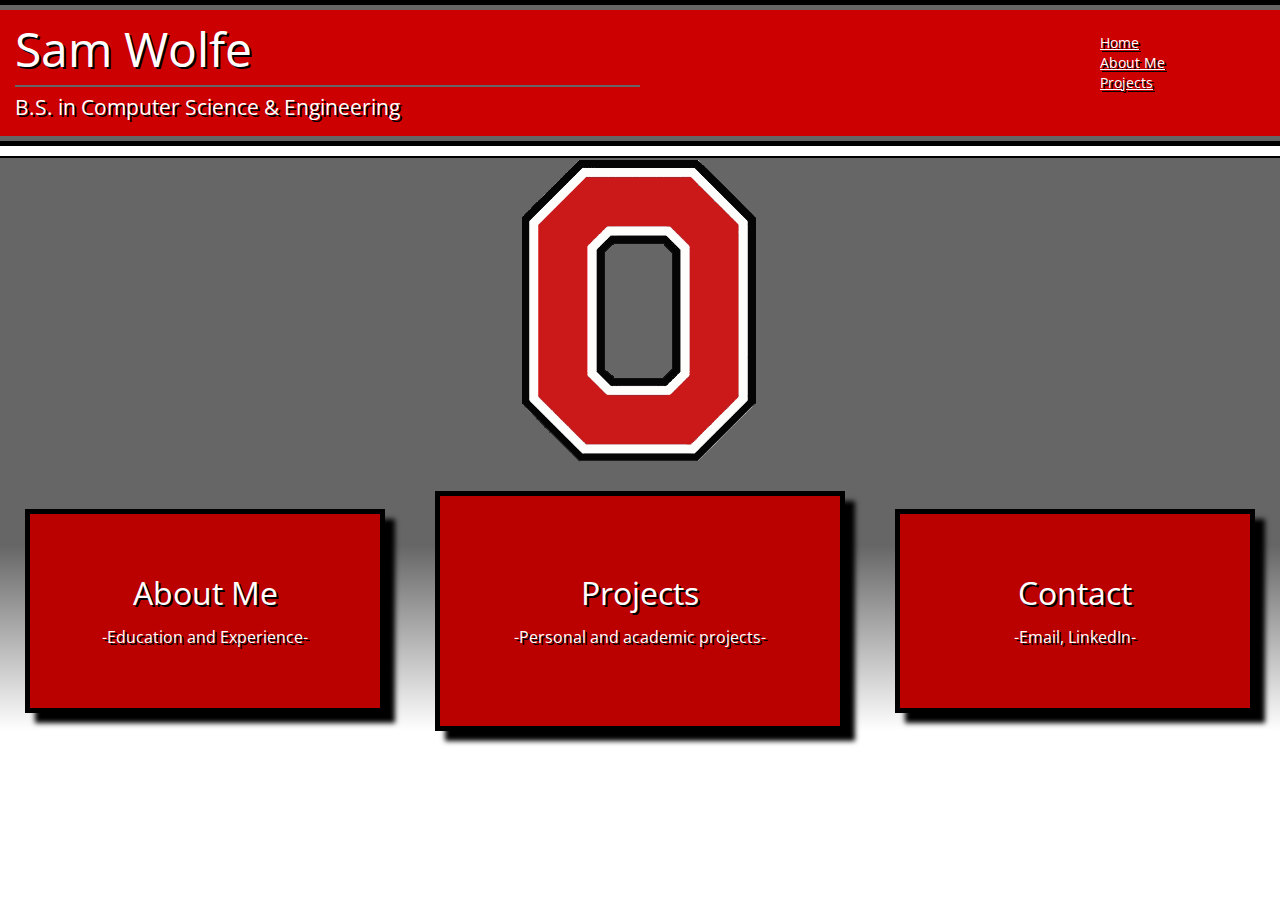
==== commit 12d84838: "Update index.html" ====
--- a/index.html
+++ b/index.html
@@ -13,7 +13,7 @@
 
     <header class="lineTitleBlack lineTitleBlackHome">
       <div class="lineTitleGrey">
-        <div class="lineTitle"><a href="index.html" id="homepageLink">Sam Wolfe <br><p id="lineTitleSubtext"> Computer Science</a></p>
+        <div class="lineTitle"><a href="index.html" id="homepageLink">Sam Wolfe <br><p id="lineTitleSubtext">B.S. in Computer Science & Engineering</a></p>
           <nav id = "desktopNav">
             <ul>
               <li><a href="index.html">Home</a></li>
